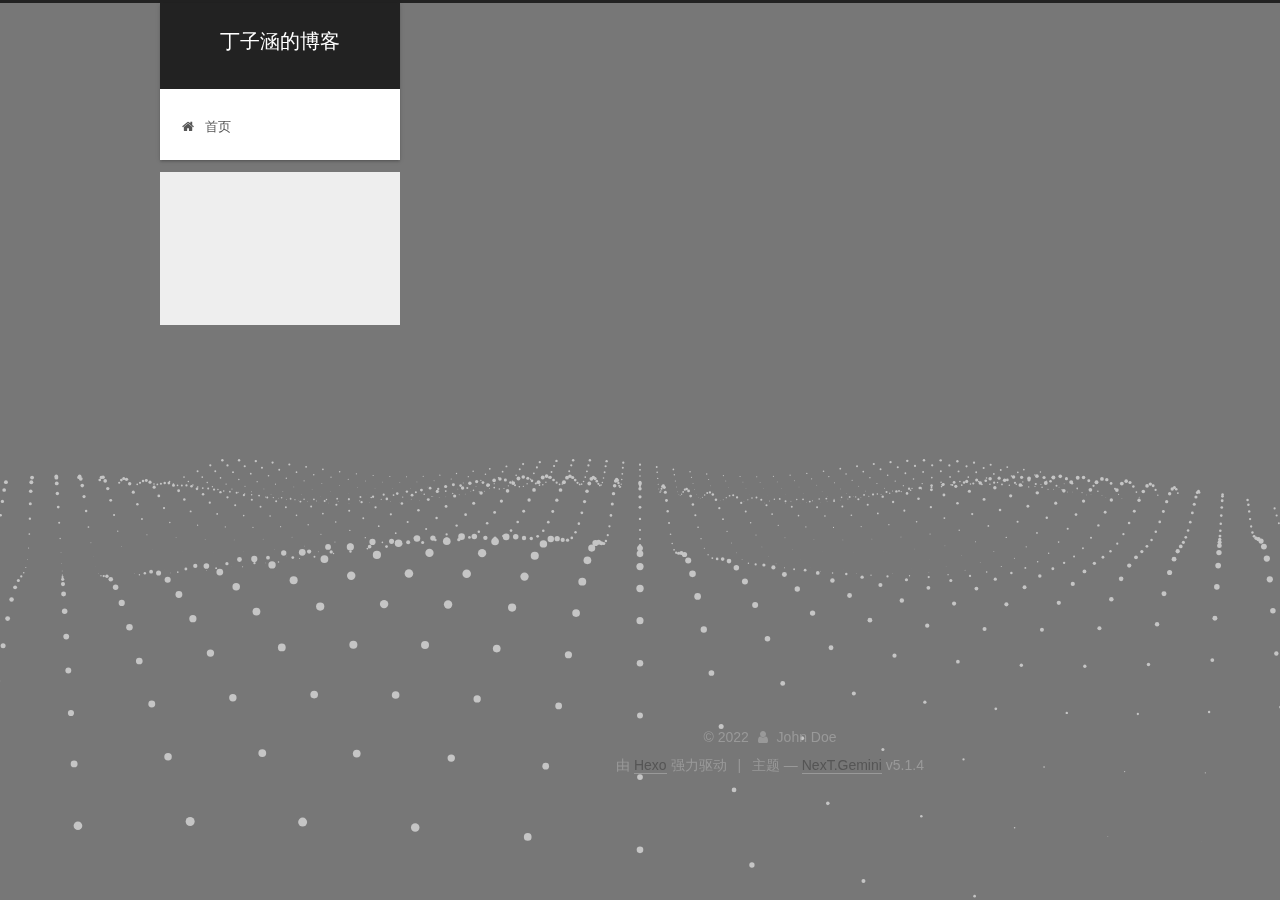
==== archives/index.html @ 31dbd3c7 "Site updated: 2022-12-07 21:01:22" ====
<!DOCTYPE html>



  


<html class="theme-next gemini use-motion" lang="zh-Hans">
<head>
  <meta charset="UTF-8"/>
<meta http-equiv="X-UA-Compatible" content="IE=edge" />
<meta name="viewport" content="width=device-width, initial-scale=1, maximum-scale=1"/>
<meta name="theme-color" content="#222">









<meta http-equiv="Cache-Control" content="no-transform" />
<meta http-equiv="Cache-Control" content="no-siteapp" />
















  
  
  <link href="/lib/fancybox/source/jquery.fancybox.css?v=2.1.5" rel="stylesheet" type="text/css" />







<link href="/lib/font-awesome/css/font-awesome.min.css?v=4.6.2" rel="stylesheet" type="text/css" />

<link href="/css/main.css?v=5.1.4" rel="stylesheet" type="text/css" />


  <link rel="apple-touch-icon" sizes="180x180" href="/images/apple-touch-icon-next.png?v=5.1.4">


  <link rel="icon" type="image/png" sizes="32x32" href="/images/nankai.jpg?v=5.1.4">


  <link rel="icon" type="image/png" sizes="16x16" href="/images/favicon-16x16-next.png?v=5.1.4">


  <link rel="mask-icon" href="/images/logo.svg?v=5.1.4" color="#222">





  <meta name="keywords" content="Hexo, NexT" />










<meta property="og:type" content="website">
<meta property="og:title" content="丁子涵的博客">
<meta property="og:url" content="http://example.com/archives/index.html">
<meta property="og:site_name" content="丁子涵的博客">
<meta property="og:locale">
<meta property="article:author" content="John Doe">
<meta name="twitter:card" content="summary">



<script type="text/javascript" id="hexo.configurations">
  var NexT = window.NexT || {};
  var CONFIG = {
    root: '',
    scheme: 'Gemini',
    version: '5.1.4',
    sidebar: {"position":"left","display":"post","offset":12,"b2t":false,"scrollpercent":true,"onmobile":false},
    fancybox: true,
    tabs: true,
    motion: {"enable":true,"async":false,"transition":{"post_block":"fadeIn","post_header":"slideDownIn","post_body":"slideDownIn","coll_header":"slideLeftIn","sidebar":"slideUpIn"}},
    duoshuo: {
      userId: '0',
      author: '博主'
    },
    algolia: {
      applicationID: '',
      apiKey: '',
      indexName: '',
      hits: {"per_page":10},
      labels: {"input_placeholder":"Search for Posts","hits_empty":"We didn't find any results for the search: ${query}","hits_stats":"${hits} results found in ${time} ms"}
    }
  };
</script>



  <link rel="canonical" href="http://example.com/archives/"/>





  <title>归档 | 丁子涵的博客</title>
  








<meta name="generator" content="Hexo 6.3.0"></head>

<body itemscope itemtype="http://schema.org/WebPage" lang="zh-Hans">

  
  
    
  

  <div class="container sidebar-position-left page-archive">
    <div class="headband"></div>

    <header id="header" class="header" itemscope itemtype="http://schema.org/WPHeader">
      <div class="header-inner"><div class="site-brand-wrapper">
  <div class="site-meta ">
    

    <div class="custom-logo-site-title">
      <a href="/"  class="brand" rel="start">
        <span class="logo-line-before"><i></i></span>
        <span class="site-title">丁子涵的博客</span>
        <span class="logo-line-after"><i></i></span>
      </a>
    </div>
      
        <p class="site-subtitle"></p>
      
  </div>

  <div class="site-nav-toggle">
    <button>
      <span class="btn-bar"></span>
      <span class="btn-bar"></span>
      <span class="btn-bar"></span>
    </button>
  </div>
</div>

<nav class="site-nav">
  

  
    <ul id="menu" class="menu">
      
        
        <li class="menu-item menu-item-home">
          <a href="/%20" rel="section">
            
              <i class="menu-item-icon fa fa-fw fa-home"></i> <br />
            
            首页
          </a>
        </li>
      

      
    </ul>
  

  
</nav>



 </div>
    </header>

    <main id="main" class="main">
      <div class="main-inner">
        <div class="content-wrap">
          <div id="content" class="content">
            

  
  
  
  <div class="post-block archive">
    <div id="posts" class="posts-collapse">
      <span class="archive-move-on"></span>

      <span class="archive-page-counter">
        
        
        
          
        
        嗯..! 目前共计 2 篇日志。 继续努力。
      </span>

      

        
        
        

        
          
          <div class="collection-title">
            <h1 class="archive-year" id="archive-year-2022">2022</h1>
          </div>
        
        

        

  <article class="post post-type-normal" itemscope itemtype="http://schema.org/Article">
    <header class="post-header">

      <h2 class="post-title">
        
            <a class="post-title-link" href="/2022/12/07/mynewpost/" itemprop="url">
              
                <span itemprop="name">Helen's blog</span>
              
            </a>
        
      </h2>

      <div class="post-meta">
        <time class="post-time" itemprop="dateCreated"
              datetime="2022-12-07T19:14:04+08:00"
              content="2022-12-07" >
          12-07
        </time>
      </div>

    </header>
  </article>



      

        
        
        

        
        

        

  <article class="post post-type-normal" itemscope itemtype="http://schema.org/Article">
    <header class="post-header">

      <h2 class="post-title">
        
            <a class="post-title-link" href="/2022/11/21/hello-world/" itemprop="url">
              
                <span itemprop="name">Hello World</span>
              
            </a>
        
      </h2>

      <div class="post-meta">
        <time class="post-time" itemprop="dateCreated"
              datetime="2022-11-21T16:57:08+08:00"
              content="2022-11-21" >
          11-21
        </time>
      </div>

    </header>
  </article>



      

    </div>
  </div>
  
  
  

  



          </div>
          


          

        </div>
        
          
  
  <div class="sidebar-toggle">
    <div class="sidebar-toggle-line-wrap">
      <span class="sidebar-toggle-line sidebar-toggle-line-first"></span>
      <span class="sidebar-toggle-line sidebar-toggle-line-middle"></span>
      <span class="sidebar-toggle-line sidebar-toggle-line-last"></span>
    </div>
  </div>

  <aside id="sidebar" class="sidebar">
    
    <div class="sidebar-inner">

      

      

      <section class="site-overview-wrap sidebar-panel sidebar-panel-active">
        <div class="site-overview">
          <div class="site-author motion-element" itemprop="author" itemscope itemtype="http://schema.org/Person">
            
              <p class="site-author-name" itemprop="name"></p>
              <p class="site-description motion-element" itemprop="description"></p>
          </div>

          <nav class="site-state motion-element">

            
              <div class="site-state-item site-state-posts">
              
                <a href="/archives">
              
                  <span class="site-state-item-count">2</span>
                  <span class="site-state-item-name">日志</span>
                </a>
              </div>
            

            

            

          </nav>

          

          
            <div class="links-of-author motion-element">
                
                  <span class="links-of-author-item">
                    <a href="https://weibo.com/u/6304980460/" target="_blank" title="weibo">
                      
                        <i class="fa fa-fw fa-weibo"></i>weibo</a>
                  </span>
                
                  <span class="links-of-author-item">
                    <a href="https://www.douyin.com/user/MS4wLjABAAAAg1bJteI4JPyxiLayATBi1pGFhakkEktY_SG-IRQ8HVo" target="_blank" title="tiktok">
                      
                        <i class="fa fa-fw fa-tiktok"></i>tiktok</a>
                  </span>
                
            </div>
          

          
          

          
          

          

        </div>
      </section>

      

      

    </div>
  </aside>


        
      </div>
    </main>

    <footer id="footer" class="footer">
      <div class="footer-inner">
        <div class="copyright">&copy; <span itemprop="copyrightYear">2022</span>
  <span class="with-love">
    <i class="fa fa-user"></i>
  </span>
  <span class="author" itemprop="copyrightHolder">John Doe</span>

  
</div>


  <div class="powered-by">由 <a class="theme-link" target="_blank" href="https://hexo.io">Hexo</a> 强力驱动</div>



  <span class="post-meta-divider">|</span>



  <div class="theme-info">主题 &mdash; <a class="theme-link" target="_blank" href="https://github.com/iissnan/hexo-theme-next">NexT.Gemini</a> v5.1.4</div>




        







        
      </div>
    </footer>

    
      <div class="back-to-top">
        <i class="fa fa-arrow-up"></i>
        
          <span id="scrollpercent"><span>0</span>%</span>
        
      </div>
    

    

  </div>

  

<script type="text/javascript">
  if (Object.prototype.toString.call(window.Promise) !== '[object Function]') {
    window.Promise = null;
  }
</script>









  




  
  









  
  
    <script type="text/javascript" src="/lib/jquery/index.js?v=2.1.3"></script>
  

  
  
    <script type="text/javascript" src="/lib/fastclick/lib/fastclick.min.js?v=1.0.6"></script>
  

  
  
    <script type="text/javascript" src="/lib/jquery_lazyload/jquery.lazyload.js?v=1.9.7"></script>
  

  
  
    <script type="text/javascript" src="/lib/velocity/velocity.min.js?v=1.2.1"></script>
  

  
  
    <script type="text/javascript" src="/lib/velocity/velocity.ui.min.js?v=1.2.1"></script>
  

  
  
    <script type="text/javascript" src="/lib/fancybox/source/jquery.fancybox.pack.js?v=2.1.5"></script>
  

  
  
    <script type="text/javascript" src="/lib/three/three.min.js"></script>
  

  
  
    <script type="text/javascript" src="/lib/three/three-waves.min.js"></script>
  


  


  <script type="text/javascript" src="/js/src/utils.js?v=5.1.4"></script>

  <script type="text/javascript" src="/js/src/motion.js?v=5.1.4"></script>



  
  


  <script type="text/javascript" src="/js/src/affix.js?v=5.1.4"></script>

  <script type="text/javascript" src="/js/src/schemes/pisces.js?v=5.1.4"></script>



  

  


  <script type="text/javascript" src="/js/src/bootstrap.js?v=5.1.4"></script>



  


  




	





  





  












  





  

  

  

  
  

  

  

  

</body>
</html>
---- css/main.css ----
/* normalize.css v3.0.2 | MIT License | git.io/normalize */
html {
  font-family: sans-serif; /* 1 */
  -ms-text-size-adjust: 100%; /* 2 */
  -webkit-text-size-adjust: 100%; /* 2 */
}
body {
  margin: 0;
}
article,
aside,
details,
figcaption,
figure,
footer,
header,
hgroup,
main,
menu,
nav,
section,
summary {
  display: block;
}
audio,
canvas,
progress,
video {
  display: inline-block; /* 1 */
  vertical-align: baseline; /* 2 */
}
audio:not([controls]) {
  display: none;
  height: 0;
}
[hidden],
template {
  display: none;
}
a {
  background-color: transparent;
}
a:active,
a:hover {
  outline: 0;
}
abbr[title] {
  border-bottom: 1px dotted;
}
b,
strong {
  font-weight: bold;
}
dfn {
  font-style: italic;
}
h1 {
  font-size: 2em;
  margin: 0.67em 0;
}
mark {
  background: #ff0;
  color: #000;
}
small {
  font-size: 80%;
}
sub,
sup {
  font-size: 75%;
  line-height: 0;
  position: relative;
  vertical-align: baseline;
}
sup {
  top: -0.5em;
}
sub {
  bottom: -0.25em;
}
img {
  border: 0;
}
svg:not(:root) {
  overflow: hidden;
}
figure {
  margin: 1em 40px;
}
hr {
  -moz-box-sizing: content-box;
  box-sizing: content-box;
  height: 0;
}
pre {
  overflow: auto;
}
code,
kbd,
pre,
samp {
  font-family: monospace, monospace;
  font-size: 1em;
}
button,
input,
optgroup,
select,
textarea {
  color: inherit; /* 1 */
  font: inherit; /* 2 */
  margin: 0; /* 3 */
}
button {
  overflow: visible;
}
button,
select {
  text-transform: none;
}
button,
html input[type="button"],
input[type="reset"],
input[type="submit"] {
  -webkit-appearance: button; /* 2 */
  cursor: pointer; /* 3 */
}
button[disabled],
html input[disabled] {
  cursor: default;
}
button::-moz-focus-inner,
input::-moz-focus-inner {
  border: 0;
  padding: 0;
}
input {
  line-height: normal;
}
input[type="checkbox"],
input[type="radio"] {
  box-sizing: border-box; /* 1 */
  padding: 0; /* 2 */
}
input[type="number"]::-webkit-inner-spin-button,
input[type="number"]::-webkit-outer-spin-button {
  height: auto;
}
input[type="search"] {
  -webkit-appearance: textfield; /* 1 */
  -moz-box-sizing: content-box;
  -webkit-box-sizing: content-box; /* 2 */
  box-sizing: content-box;
}
input[type="search"]::-webkit-search-cancel-button,
input[type="search"]::-webkit-search-decoration {
  -webkit-appearance: none;
}
fieldset {
  border: 1px solid #c0c0c0;
  margin: 0 2px;
  padding: 0.35em 0.625em 0.75em;
}
legend {
  border: 0; /* 1 */
  padding: 0; /* 2 */
}
textarea {
  overflow: auto;
}
optgroup {
  font-weight: bold;
}
table {
  border-collapse: collapse;
  border-spacing: 0;
}
td,
th {
  padding: 0;
}
::selection {
  background: #262a30;
  color: #fff;
}
body {
  position: relative;
  font-family: 'Lato', "PingFang SC", "Microsoft YaHei", sans-serif;
  font-size: 14px;
  line-height: 2;
  color: #555;
  background: #eee;
}
@media (max-width: 767px) {
  body {
    padding-right: 0 !important;
  }
}
@media (min-width: 768px) and (max-width: 991px) {
  body {
    padding-right: 0 !important;
  }
}
@media (min-width: 1600px) {
  body {
    font-size: 16px;
  }
}
h1,
h2,
h3,
h4,
h5,
h6 {
  margin: 0;
  padding: 0;
  font-weight: bold;
  line-height: 1.5;
  font-family: 'Lato', "PingFang SC", "Microsoft YaHei", sans-serif;
}
h2,
h3,
h4,
h5,
h6 {
  margin: 20px 0 15px;
}
h1 {
  font-size: 22px;
}
@media (max-width: 767px) {
  h1 {
    font-size: 18px;
  }
}
h2 {
  font-size: 20px;
}
@media (max-width: 767px) {
  h2 {
    font-size: 16px;
  }
}
h3 {
  font-size: 18px;
}
@media (max-width: 767px) {
  h3 {
    font-size: 14px;
  }
}
h4 {
  font-size: 16px;
}
@media (max-width: 767px) {
  h4 {
    font-size: 12px;
  }
}
h5 {
  font-size: 14px;
}
@media (max-width: 767px) {
  h5 {
    font-size: 10px;
  }
}
h6 {
  font-size: 12px;
}
@media (max-width: 767px) {
  h6 {
    font-size: 8px;
  }
}
p {
  margin: 0 0 20px 0;
}
a {
  color: #555;
  text-decoration: none;
  outline: none;
  border-bottom: 1px solid #999;
  word-wrap: break-word;
}
a:hover {
  color: #222;
  border-bottom-color: #222;
}
blockquote {
  margin: 0;
  padding: 0;
}
img {
  display: block;
  margin: auto;
  max-width: 100%;
  height: auto;
}
hr {
  margin: 40px 0;
  height: 3px;
  border: none;
  background-color: #ddd;
  background-image: repeating-linear-gradient(-45deg, #fff, #fff 4px, transparent 4px, transparent 8px);
}
blockquote {
  padding: 0 15px;
  color: #666;
  border-left: 4px solid #ddd;
}
blockquote cite::before {
  content: "-";
  padding: 0 5px;
}
dt {
  font-weight: 700;
}
dd {
  margin: 0;
  padding: 0;
}
kbd {
  border: 1px solid #ccc;
  border-radius: 0.2em;
  box-shadow: 0.1em 0.1em 0.2em rgba(0,0,0,0.1);
  background-color: #f9f9f9;
  font-family: inherit;
  background-image: -webkit-linear-gradient(top, #eee, #fff, #eee);
  padding: 0.1em 0.3em;
  white-space: nowrap;
}
.text-left {
  text-align: left;
}
.text-center {
  text-align: center;
}
.text-right {
  text-align: right;
}
.text-justify {
  text-align: justify;
}
.text-nowrap {
  white-space: nowrap;
}
.text-lowercase {
  text-transform: lowercase;
}
.text-uppercase {
  text-transform: uppercase;
}
.text-capitalize {
  text-transform: capitalize;
}
.center-block {
  display: block;
  margin-left: auto;
  margin-right: auto;
}
.clearfix:before,
.clearfix:after {
  content: " ";
  display: table;
}
.clearfix:after {
  clear: both;
}
.pullquote {
  width: 45%;
}
.pullquote.left {
  float: left;
  margin-left: 5px;
  margin-right: 10px;
}
.pullquote.right {
  float: right;
  margin-left: 10px;
  margin-right: 5px;
}
.affix.affix.affix {
  position: fixed;
}
.translation {
  margin-top: -20px;
  font-size: 14px;
  color: #999;
}
.scrollbar-measure {
  width: 100px;
  height: 100px;
  overflow: scroll;
  position: absolute;
  top: -9999px;
}
.use-motion .motion-element {
  opacity: 0;
}
table {
  margin: 20px 0;
  width: 100%;
  border-collapse: collapse;
  border-spacing: 0;
  border: 1px solid #ddd;
  font-size: 14px;
  table-layout: fixed;
  word-wrap: break-all;
}
table>tbody>tr:nth-of-type(odd) {
  background-color: #f9f9f9;
}
table>tbody>tr:hover {
  background-color: #f5f5f5;
}
caption,
th,
td {
  padding: 8px;
  text-align: left;
  vertical-align: middle;
  font-weight: normal;
}
th,
td {
  border-bottom: 3px solid #ddd;
  border-right: 1px solid #eee;
}
th {
  padding-bottom: 10px;
  font-weight: 700;
}
td {
  border-bottom-width: 1px;
}
html,
body {
  height: 100%;
}
.container {
  position: relative;
  min-height: 100%;
}
.header-inner {
  margin: 0 auto;
  padding: 100px 0 70px;
  width: calc(100% - 252px);
}
@media (min-width: 1600px) {
  .container .header-inner {
    width: 900px;
  }
}
.main {
  padding-bottom: 150px;
}
.main-inner {
  margin: 0 auto;
  width: calc(100% - 252px);
}
@media (min-width: 1600px) {
  .container .main-inner {
    width: 900px;
  }
}
.footer {
  position: absolute;
  left: 0;
  bottom: 0;
  width: 100%;
  min-height: 50px;
}
.footer-inner {
  box-sizing: border-box;
  margin: 20px auto;
  width: calc(100% - 252px);
}
@media (min-width: 1600px) {
  .container .footer-inner {
    width: 900px;
  }
}
pre,
.highlight {
  overflow: auto;
  margin: 20px 0;
  padding: 0;
  font-size: 13px;
  color: #4d4d4c;
  background: #f7f7f7;
  line-height: 1.6;
}
pre,
code {
  font-family: consolas, Menlo, "PingFang SC", "Microsoft YaHei", monospace;
}
code {
  padding: 2px 4px;
  word-wrap: break-word;
  color: #555;
  background: #eee;
  border-radius: 3px;
  font-size: 13px;
}
pre {
  padding: 10px;
}
pre code {
  padding: 0;
  color: #4d4d4c;
  background: none;
  text-shadow: none;
}
.highlight {
  border-radius: 1px;
}
.highlight pre {
  border: none;
  margin: 0;
  padding: 10px 0;
}
.highlight table {
  margin: 0;
  width: auto;
  border: none;
}
.highlight td {
  border: none;
  padding: 0;
}
.highlight figcaption {
  font-size: 1em;
  color: #4d4d4c;
  line-height: 1em;
  margin-bottom: 1em;
}
.highlight figcaption:before,
.highlight figcaption:after {
  content: " ";
  display: table;
}
.highlight figcaption:after {
  clear: both;
}
.highlight figcaption a {
  float: right;
  color: #4d4d4c;
}
.highlight figcaption a:hover {
  border-bottom-color: #4d4d4c;
}
.highlight .gutter pre {
  padding-left: 10px;
  padding-right: 10px;
  color: #869194;
  text-align: right;
  background-color: #eff2f3;
}
.highlight .code pre {
  width: 100%;
  padding-left: 10px;
  padding-right: 10px;
  background-color: #f7f7f7;
}
.highlight .line {
  height: 20px;
}
.gutter {
  -webkit-user-select: none;
  -moz-user-select: none;
  -ms-user-select: none;
  user-select: none;
}
.gist table {
  width: auto;
}
.gist table td {
  border: none;
}
pre .deletion {
  background: #fdd;
}
pre .addition {
  background: #dfd;
}
pre .meta {
  color: #8959a8;
}
pre .comment {
  color: #8e908c;
}
pre .variable,
pre .attribute,
pre .tag,
pre .regexp,
pre .ruby .constant,
pre .xml .tag .title,
pre .xml .pi,
pre .xml .doctype,
pre .html .doctype,
pre .css .id,
pre .css .class,
pre .css .pseudo {
  color: #c82829;
}
pre .number,
pre .preprocessor,
pre .built_in,
pre .literal,
pre .params,
pre .constant,
pre .command {
  color: #f5871f;
}
pre .ruby .class .title,
pre .css .rules .attribute,
pre .string,
pre .value,
pre .inheritance,
pre .header,
pre .ruby .symbol,
pre .xml .cdata,
pre .special,
pre .number,
pre .formula {
  color: #718c00;
}
pre .title,
pre .css .hexcolor {
  color: #3e999f;
}
pre .function,
pre .python .decorator,
pre .python .title,
pre .ruby .function .title,
pre .ruby .title .keyword,
pre .perl .sub,
pre .javascript .title,
pre .coffeescript .title {
  color: #4271ae;
}
pre .keyword,
pre .javascript .function {
  color: #8959a8;
}
.full-image.full-image.full-image.full-image {
  border: none;
  max-width: 100%;
  width: auto;
  margin: 20px auto 25px;
}
@media (min-width: 992px) {
  .full-image.full-image.full-image.full-image {
    max-width: none;
    width: 118%;
    margin: 0 -9%;
  }
}
.blockquote-center,
.page-home .post-type-quote blockquote,
.page-post-detail .post-type-quote blockquote {
  position: relative;
  margin: 40px 0;
  padding: 0;
  border-left: none;
  text-align: center;
}
.blockquote-center::before,
.page-home .post-type-quote blockquote::before,
.page-post-detail .post-type-quote blockquote::before,
.blockquote-center::after,
.page-home .post-type-quote blockquote::after,
.page-post-detail .post-type-quote blockquote::after {
  position: absolute;
  content: ' ';
  display: block;
  width: 100%;
  height: 24px;
  opacity: 0.2;
  background-repeat: no-repeat;
  background-position: 0 -6px;
  background-size: 22px 22px;
}
.blockquote-center::before,
.page-home .post-type-quote blockquote::before,
.page-post-detail .post-type-quote blockquote::before {
  top: -20px;
  background-image: url("../images/quote-l.svg");
  border-top: 1px solid #ccc;
}
.blockquote-center::after,
.page-home .post-type-quote blockquote::after,
.page-post-detail .post-type-quote blockquote::after {
  bottom: -20px;
  background-image: url("../images/quote-r.svg");
  border-bottom: 1px solid #ccc;
  background-position: 100% 8px;
}
.blockquote-center p,
.page-home .post-type-quote blockquote p,
.page-post-detail .post-type-quote blockquote p,
.blockquote-center div,
.page-home .post-type-quote blockquote div,
.page-post-detail .post-type-quote blockquote div {
  text-align: center;
}
.post .post-body .group-picture img {
  box-sizing: border-box;
  padding: 0 3px;
  border: none;
}
.post .group-picture-row {
  overflow: hidden;
  margin-top: 6px;
}
.post .group-picture-row:first-child {
  margin-top: 0;
}
.post .group-picture-column {
  float: left;
}
.page-post-detail .post-body .group-picture-column {
  float: none;
  margin-top: 10px;
  width: auto !important;
}
.page-post-detail .post-body .group-picture-column img {
  margin: 0 auto;
}
.page-archive .group-picture-container {
  overflow: hidden;
}
.page-archive .group-picture-row {
  float: left;
}
.page-archive .group-picture-row:first-child {
  margin-top: 6px;
}
.page-archive .group-picture-column {
  max-width: 150px;
  max-height: 150px;
}
.post-body .note {
  position: relative;
  padding: 15px;
  margin-bottom: 20px;
  border: 1px solid #eee;
  border-left-width: 5px;
  border-radius: 3px;
}
.post-body .note h2,
.post-body .note h3,
.post-body .note h4,
.post-body .note h5,
.post-body .note h6 {
  margin-top: 0;
  margin-bottom: 0;
  border-bottom: initial;
  padding-top: 0 !important;
}
.post-body .note p:first-child,
.post-body .note ul:first-child,
.post-body .note ol:first-child,
.post-body .note table:first-child,
.post-body .note pre:first-child,
.post-body .note blockquote:first-child {
  margin-top: 0;
}
.post-body .note p:last-child,
.post-body .note ul:last-child,
.post-body .note ol:last-child,
.post-body .note table:last-child,
.post-body .note pre:last-child,
.post-body .note blockquote:last-child {
  margin-bottom: 0;
}
.post-body .note.default {
  border-left-color: #777;
}
.post-body .note.default h2,
.post-body .note.default h3,
.post-body .note.default h4,
.post-body .note.default h5,
.post-body .note.default h6 {
  color: #777;
}
.post-body .note.primary {
  border-left-color: #6f42c1;
}
.post-body .note.primary h2,
.post-body .note.primary h3,
.post-body .note.primary h4,
.post-body .note.primary h5,
.post-body .note.primary h6 {
  color: #6f42c1;
}
.post-body .note.info {
  border-left-color: #428bca;
}
.post-body .note.info h2,
.post-body .note.info h3,
.post-body .note.info h4,
.post-body .note.info h5,
.post-body .note.info h6 {
  color: #428bca;
}
.post-body .note.success {
  border-left-color: #5cb85c;
}
.post-body .note.success h2,
.post-body .note.success h3,
.post-body .note.success h4,
.post-body .note.success h5,
.post-body .note.success h6 {
  color: #5cb85c;
}
.post-body .note.warning {
  border-left-color: #f0ad4e;
}
.post-body .note.warning h2,
.post-body .note.warning h3,
.post-body .note.warning h4,
.post-body .note.warning h5,
.post-body .note.warning h6 {
  color: #f0ad4e;
}
.post-body .note.danger {
  border-left-color: #d9534f;
}
.post-body .note.danger h2,
.post-body .note.danger h3,
.post-body .note.danger h4,
.post-body .note.danger h5,
.post-body .note.danger h6 {
  color: #d9534f;
}
.post-body .label {
  display: inline;
  padding: 0 2px;
  white-space: nowrap;
}
.post-body .label.default {
  background-color: #f0f0f0;
}
.post-body .label.primary {
  background-color: #efe6f7;
}
.post-body .label.info {
  background-color: #e5f2f8;
}
.post-body .label.success {
  background-color: #e7f4e9;
}
.post-body .label.warning {
  background-color: #fcf6e1;
}
.post-body .label.danger {
  background-color: #fae8eb;
}
.post-body .tabs {
  position: relative;
  display: block;
  margin-bottom: 20px;
  padding-top: 10px;
}
.post-body .tabs ul.nav-tabs {
  margin: 0;
  padding: 0;
  display: flex;
  margin-bottom: -1px;
}
@media (max-width: 413px) {
  .post-body .tabs ul.nav-tabs {
    display: block;
    margin-bottom: 5px;
  }
}
.post-body .tabs ul.nav-tabs li.tab {
  list-style-type: none !important;
  margin: 0 0.25em 0 0;
  border-top: 3px solid transparent;
  border-left: 1px solid transparent;
  border-right: 1px solid transparent;
}
@media (max-width: 413px) {
  .post-body .tabs ul.nav-tabs li.tab {
    margin: initial;
    border-top: 1px solid transparent;
    border-left: 3px solid transparent;
    border-right: 1px solid transparent;
    border-bottom: 1px solid transparent;
  }
}
.post-body .tabs ul.nav-tabs li.tab a {
  outline: 0;
  border-bottom: initial;
  display: block;
  line-height: 1.8em;
  padding: 0.25em 0.75em;
  transition-duration: 0.2s;
  transition-timing-function: ease-out;
  transition-delay: 0s;
}
.post-body .tabs ul.nav-tabs li.tab a i {
  width: 1.285714285714286em;
}
.post-body .tabs ul.nav-tabs li.tab.active {
  border-top: 3px solid #fc6423;
  border-left: 1px solid #ddd;
  border-right: 1px solid #ddd;
  background-color: #fff;
}
@media (max-width: 413px) {
  .post-body .tabs ul.nav-tabs li.tab.active {
    border-top: 1px solid #ddd;
    border-left: 3px solid #fc6423;
    border-right: 1px solid #ddd;
    border-bottom: 1px solid #ddd;
  }
}
.post-body .tabs ul.nav-tabs li.tab.active a {
  cursor: default;
  color: #555;
}
.post-body .tabs .tab-content {
  background-color: #fff;
}
.post-body .tabs .tab-content .tab-pane {
  border: 1px solid #ddd;
  padding: 20px 20px 0 20px;
}
.post-body .tabs .tab-content .tab-pane:not(.active) {
  display: none !important;
}
.post-body .tabs .tab-content .tab-pane.active {
  display: block !important;
}
.btn {
  display: inline-block;
  padding: 0 20px;
  font-size: 14px;
  color: #555;
  background: #fff;
  border: 2px solid #555;
  text-decoration: none;
  border-radius: 2px;
  transition-property: background-color;
  transition-duration: 0.2s;
  transition-timing-function: ease-in-out;
  transition-delay: 0s;
  line-height: 2;
}
.btn:hover {
  border-color: #222;
  color: #fff;
  background: #222;
}
.btn +.btn {
  margin: 0 0 8px 8px;
}
.btn .fa-fw {
  width: 1.285714285714286em;
  text-align: left;
}
.btn-bar {
  display: block;
  width: 22px;
  height: 2px;
  background: #555;
  border-radius: 1px;
}
.btn-bar+.btn-bar {
  margin-top: 4px;
}
.pagination {
  margin: 120px 0 40px;
  text-align: center;
  border-top: 1px solid #eee;
}
.page-number-basic,
.pagination .prev,
.pagination .next,
.pagination .page-number,
.pagination .space {
  display: inline-block;
  position: relative;
  top: -1px;
  margin: 0 10px;
  padding: 0 11px;
}
@media (max-width: 767px) {
  .page-number-basic,
  .pagination .prev,
  .pagination .next,
  .pagination .page-number,
  .pagination .space {
    margin: 0 5px;
  }
}
.pagination .prev,
.pagination .next,
.pagination .page-number {
  border-bottom: 0;
  border-top: 1px solid #eee;
  transition-property: border-color;
  transition-duration: 0.2s;
  transition-timing-function: ease-in-out;
  transition-delay: 0s;
}
.pagination .prev:hover,
.pagination .next:hover,
.pagination .page-number:hover {
  border-top-color: #222;
}
.pagination .space {
  padding: 0;
  margin: 0;
}
.pagination .prev {
  margin-left: 0;
}
.pagination .next {
  margin-right: 0;
}
.pagination .page-number.current {
  color: #fff;
  background: #ccc;
  border-top-color: #ccc;
}
@media (max-width: 767px) {
  .pagination {
    border-top: none;
  }
  .pagination .prev,
  .pagination .next,
  .pagination .page-number {
    margin-bottom: 10px;
    border-top: 0;
    border-bottom: 1px solid #eee;
    padding: 0 10px;
  }
  .pagination .prev:hover,
  .pagination .next:hover,
  .pagination .page-number:hover {
    border-bottom-color: #222;
  }
}
.comments {
  margin: 60px 20px 0;
}
.tag-cloud {
  text-align: center;
}
.tag-cloud a {
  display: inline-block;
  margin: 10px;
}
.back-to-top {
  box-sizing: border-box;
  position: fixed;
  bottom: -100px;
  right: 30px;
  z-index: 1050;
  padding: 0 6px;
  width: initial;
  background: #222;
  font-size: 12px;
  opacity: 0.6;
  color: #fff;
  cursor: pointer;
  text-align: center;
  -webkit-transform: translateZ(0);
  transition-property: bottom;
  transition-duration: 0.2s;
  transition-timing-function: ease-in-out;
  transition-delay: 0s;
}
@media (min-width: 768px) and (max-width: 991px) {
  .back-to-top {
    display: none !important;
  }
}
@media (max-width: 767px) {
  .back-to-top {
    display: none !important;
  }
}
.back-to-top.back-to-top-on {
  bottom: 30px;
}
.header {
  background: transparent;
}
.header-inner {
  position: relative;
}
.headband {
  height: 3px;
  background: #222;
}
.site-meta {
  margin: 0;
  text-align: center;
}
@media (max-width: 767px) {
  .site-meta {
    text-align: center;
  }
}
.brand {
  position: relative;
  display: inline-block;
  padding: 0 40px;
  color: #fff;
  background: #222;
  border-bottom: none;
}
.brand:hover {
  color: #fff;
}
.logo {
  display: inline-block;
  margin-right: 5px;
  line-height: 36px;
  vertical-align: top;
}
.site-title {
  display: inline-block;
  vertical-align: top;
  line-height: 36px;
  font-size: 20px;
  font-weight: normal;
  font-family: 'Lato', "PingFang SC", "Microsoft YaHei", sans-serif;
}
.site-subtitle {
  margin-top: 10px;
  font-size: 13px;
  color: #ddd;
}
.use-motion .brand {
  opacity: 0;
}
.use-motion .logo,
.use-motion .site-title,
.use-motion .site-subtitle {
  opacity: 0;
  position: relative;
  top: -10px;
}
.site-nav-toggle {
  display: none;
  position: absolute;
  top: 10px;
  left: 10px;
}
@media (max-width: 767px) {
  .site-nav-toggle {
    display: block;
  }
}
.site-nav-toggle button {
  margin-top: 2px;
  padding: 9px 10px;
  background: transparent;
  border: none;
}
@media (max-width: 767px) {
  .site-nav {
    display: none;
    margin: 0 -10px;
    padding: 0 10px;
    clear: both;
    border-top: 1px solid #ddd;
  }
}
@media (min-width: 768px) and (max-width: 991px) {
  .site-nav {
    display: block !important;
  }
}
@media (min-width: 992px) {
  .site-nav {
    display: block !important;
  }
}
.menu {
  margin-top: 20px;
  padding-left: 0;
  text-align: center;
}
.menu .menu-item {
  display: inline-block;
  margin: 0 10px;
  list-style: none;
}
@media screen and (max-width: 767px) {
  .menu .menu-item {
    margin-top: 10px;
  }
}
.menu .menu-item a {
  display: block;
  font-size: 13px;
  line-height: inherit;
  border-bottom: 1px solid transparent;
  transition-property: border-color;
  transition-duration: 0.2s;
  transition-timing-function: ease-in-out;
  transition-delay: 0s;
}
.menu .menu-item a:hover,
.menu-item-active a {
  border-bottom-color: #222;
}
.menu .menu-item .fa {
  margin-right: 5px;
}
.use-motion .menu-item {
  opacity: 0;
}
.post-body {
  font-family: 'Lato', "PingFang SC", "Microsoft YaHei", sans-serif;
}
@media (max-width: 767px) {
  .post-body {
    word-break: break-word;
  }
}
.post-body .fancybox img {
  display: block !important;
  margin: 0 auto;
  cursor: pointer;
  cursor: zoom-in;
  cursor: -webkit-zoom-in;
}
.post-body .image-caption,
.post-body .figure .caption {
  margin: -20px auto 15px;
  text-align: center;
  font-size: 14px;
  color: #999;
  font-weight: bold;
  line-height: 1;
}
.post-sticky-flag {
  display: inline-block;
  font-size: 16px;
  -ms-transform: rotate(30deg);
  -webkit-transform: rotate(30deg);
  -moz-transform: rotate(30deg);
  -ms-transform: rotate(30deg);
  -o-transform: rotate(30deg);
  transform: rotate(30deg);
}
.use-motion .post-block,
.use-motion .pagination,
.use-motion .comments {
  opacity: 0;
}
.use-motion .post-header {
  opacity: 0;
}
.use-motion .post-body {
  opacity: 0;
}
.use-motion .collection-title {
  opacity: 0;
}
.posts-expand {
  padding-top: 40px;
}
@media (max-width: 767px) {
  .posts-expand {
    margin: 0 20px;
  }
  .post-body pre .gutter pre {
    padding-right: 10px;
  }
  .post-body .highlight {
    margin-left: 0px;
    margin-right: 0px;
    padding: 0;
  }
  .post-body .highlight .gutter pre {
    padding-right: 10px;
  }
}
@media (min-width: 992px) {
  .posts-expand .post-body {
    text-align: justify;
  }
}
.posts-expand .post-body h2,
.posts-expand .post-body h3,
.posts-expand .post-body h4,
.posts-expand .post-body h5,
.posts-expand .post-body h6 {
  padding-top: 10px;
}
.posts-expand .post-body h2 .header-anchor,
.posts-expand .post-body h3 .header-anchor,
.posts-expand .post-body h4 .header-anchor,
.posts-expand .post-body h5 .header-anchor,
.posts-expand .post-body h6 .header-anchor {
  float: right;
  margin-left: 10px;
  color: #ccc;
  border-bottom-style: none;
  visibility: hidden;
}
.posts-expand .post-body h2 .header-anchor:hover,
.posts-expand .post-body h3 .header-anchor:hover,
.posts-expand .post-body h4 .header-anchor:hover,
.posts-expand .post-body h5 .header-anchor:hover,
.posts-expand .post-body h6 .header-anchor:hover {
  color: inherit;
}
.posts-expand .post-body h2:hover .header-anchor,
.posts-expand .post-body h3:hover .header-anchor,
.posts-expand .post-body h4:hover .header-anchor,
.posts-expand .post-body h5:hover .header-anchor,
.posts-expand .post-body h6:hover .header-anchor {
  visibility: visible;
}
.posts-expand .post-body ul li {
  list-style: circle;
}
.posts-expand .post-body img {
  box-sizing: border-box;
  margin: auto;
  padding: 3px;
  border: 1px solid #ddd;
}
.posts-expand .post-body .fancybox img {
  margin: 0 auto 25px;
}
@media (max-width: 767px) {
  .posts-collapse {
    margin: 0 20px;
  }
  .posts-collapse .post-title,
  .posts-collapse .post-meta {
    display: block;
    width: auto;
    text-align: left;
  }
}
.posts-collapse {
  position: relative;
  z-index: 1010;
  margin-left: 55px;
}
.posts-collapse::after {
  content: " ";
  position: absolute;
  top: 20px;
  left: 0;
  margin-left: -2px;
  width: 4px;
  height: 100%;
  background: #f5f5f5;
  z-index: -1;
}
@media (max-width: 767px) {
  .posts-collapse {
    margin: 0 20px;
  }
}
.posts-collapse .collection-title {
  position: relative;
  margin: 60px 0;
}
.posts-collapse .collection-title h1,
.posts-collapse .collection-title h2 {
  margin-left: 20px;
}
.posts-collapse .collection-title small {
  color: #bbb;
  margin-left: 5px;
}
.posts-collapse .collection-title::before {
  content: " ";
  position: absolute;
  left: 0;
  top: 50%;
  margin-left: -4px;
  margin-top: -4px;
  width: 8px;
  height: 8px;
  background: #bbb;
  border-radius: 50%;
}
.posts-collapse .post {
  margin: 30px 0;
}
.posts-collapse .post-header {
  position: relative;
  transition-duration: 0.2s;
  transition-timing-function: ease-in-out;
  transition-delay: 0s;
  transition-property: border;
  border-bottom: 1px dashed #ccc;
}
.posts-collapse .post-header::before {
  content: " ";
  position: absolute;
  left: 0;
  top: 12px;
  width: 6px;
  height: 6px;
  margin-left: -4px;
  background: #bbb;
  border-radius: 50%;
  border: 1px solid #fff;
  transition-duration: 0.2s;
  transition-timing-function: ease-in-out;
  transition-delay: 0s;
  transition-property: background;
}
.posts-collapse .post-header:hover {
  border-bottom-color: #666;
}
.posts-collapse .post-header:hover::before {
  background: #222;
}
.posts-collapse .post-meta {
  position: absolute;
  font-size: 12px;
  left: 20px;
  top: 5px;
}
.posts-collapse .post-comments-count {
  display: none;
}
.posts-collapse .post-title {
  margin-left: 60px;
  font-size: 16px;
  font-weight: normal;
  line-height: inherit;
}
.posts-collapse .post-title::after {
  margin-left: 3px;
  opacity: 0.6;
}
.posts-collapse .post-title a {
  color: #666;
  border-bottom: none;
}
.page-home .post-type-quote .post-header,
.page-post-detail .post-type-quote .post-header,
.page-home .post-type-quote .post-tags,
.page-post-detail .post-type-quote .post-tags {
  display: none;
}
.posts-expand .post-title {
  text-align: center;
  word-break: break-word;
  font-weight: 400;
}
.posts-expand .post-title-link {
  display: inline-block;
  position: relative;
  color: #555;
  border-bottom: none;
  line-height: 1.2;
  vertical-align: top;
}
.posts-expand .post-title-link::before {
  content: "";
  position: absolute;
  width: 100%;
  height: 2px;
  bottom: 0;
  left: 0;
  background-color: #000;
  visibility: hidden;
  -webkit-transform: scaleX(0);
  -moz-transform: scaleX(0);
  -ms-transform: scaleX(0);
  -o-transform: scaleX(0);
  transform: scaleX(0);
  transition-duration: 0.2s;
  transition-timing-function: ease-in-out;
  transition-delay: 0s;
}
.posts-expand .post-title-link:hover::before {
  visibility: visible;
  -webkit-transform: scaleX(1);
  -moz-transform: scaleX(1);
  -ms-transform: scaleX(1);
  -o-transform: scaleX(1);
  transform: scaleX(1);
}
.posts-expand .post-title-link .fa {
  font-size: 16px;
}
.posts-expand .post-meta {
  margin: 3px 0 60px 0;
  color: #999;
  font-family: 'Lato', "PingFang SC", "Microsoft YaHei", sans-serif;
  font-size: 12px;
  text-align: center;
}
.posts-expand .post-meta .post-category-list {
  display: inline-block;
  margin: 0;
  padding: 3px;
}
.posts-expand .post-meta .post-category-list-link {
  color: #999;
}
.posts-expand .post-meta .post-description {
  font-size: 14px;
  margin-top: 2px;
}
.post-meta-divider {
  margin: 0 0.5em;
}
.post-meta-item-icon {
  margin-right: 3px;
}
@media (min-width: 768px) and (max-width: 991px) {
  .post-meta-item-icon {
    display: inline-block;
  }
}
@media (max-width: 767px) {
  .post-meta-item-icon {
    display: inline-block;
  }
}
@media (min-width: 768px) and (max-width: 991px) {
  .post-meta-item-text {
    display: none;
  }
}
@media (max-width: 767px) {
  .post-meta-item-text {
    display: none;
  }
}
@media (max-width: 767px) {
  .posts-expand .post-comments-count {
    display: none;
  }
}
.post-button {
  margin-top: 40px;
}
.posts-expand .post-tags {
  margin-top: 40px;
  text-align: center;
}
.posts-expand .post-tags a {
  display: inline-block;
  margin-right: 10px;
  font-size: 13px;
}
.post-nav {
  display: table;
  margin-top: 15px;
  width: 100%;
  border-top: 1px solid #eee;
}
.post-nav-divider {
  display: table-cell;
  width: 10%;
}
.post-nav-item {
  display: table-cell;
  padding: 10px 0 0 0;
  width: 45%;
  vertical-align: top;
}
.post-nav-item a {
  position: relative;
  display: block;
  line-height: 25px;
  font-size: 14px;
  color: #555;
  border-bottom: none;
}
.post-nav-item a:hover {
  color: #222;
  border-bottom: none;
}
.post-nav-item a:active {
  top: 2px;
}
.post-nav-item .fa {
  position: absolute;
  top: 8px;
  left: 0;
  font-size: 12px;
}
.post-nav-next a {
  padding-left: 15px;
}
.post-nav-prev {
  text-align: right;
}
.post-nav-prev a {
  padding-right: 15px;
}
.post-nav-prev .fa {
  right: 0;
  left: auto;
}
.posts-expand .post-eof {
  display: block;
  margin: 80px auto 60px;
  width: 8%;
  height: 1px;
  background: #ccc;
  text-align: center;
}
.post:last-child .post-eof.post-eof.post-eof {
  display: none;
}
.post-gallery {
  display: table;
  table-layout: fixed;
  width: 100%;
  border-collapse: separate;
}
.post-gallery-row {
  display: table-row;
}
.post-gallery .post-gallery-img {
  display: table-cell;
  text-align: center;
  vertical-align: middle;
  border: none;
}
.post-gallery .post-gallery-img img {
  max-width: 100%;
  max-height: 100%;
  border: none;
}
.fancybox-close,
.fancybox-close:hover {
  border: none;
}
.rtl.post-body p,
.rtl.post-body a,
.rtl.post-body h1,
.rtl.post-body h2,
.rtl.post-body h3,
.rtl.post-body h4,
.rtl.post-body h5,
.rtl.post-body h6,
.rtl.post-body li,
.rtl.post-body ul,
.rtl.post-body ol {
  direction: rtl;
  font-family: UKIJ Ekran;
}
.rtl.post-title {
  font-family: UKIJ Ekran;
}
.sidebar {
  position: fixed;
  right: 0;
  top: 0;
  bottom: 0;
  width: 0;
  z-index: 1040;
  box-shadow: inset 0 2px 6px #000;
  background: #222;
  -webkit-transform: translateZ(0);
}
.sidebar a {
  color: #999;
  border-bottom-color: #555;
}
.sidebar a:hover {
  color: #eee;
}
@media (min-width: 768px) and (max-width: 991px) {
  .sidebar {
    display: none !important;
  }
}
@media (max-width: 767px) {
  .sidebar {
    display: none !important;
  }
}
.sidebar-inner {
  position: relative;
  padding: 20px 10px;
  color: #999;
  text-align: center;
}
.site-overview-wrap {
  overflow: hidden;
}
.site-overview {
  overflow-y: auto;
  overflow-x: hidden;
}
.sidebar-toggle {
  position: fixed;
  right: 30px;
  bottom: 45px;
  width: 14px;
  height: 14px;
  padding: 5px;
  background: #222;
  line-height: 0;
  z-index: 1050;
  cursor: pointer;
  -webkit-transform: translateZ(0);
}
@media (min-width: 768px) and (max-width: 991px) {
  .sidebar-toggle {
    display: none !important;
  }
}
@media (max-width: 767px) {
  .sidebar-toggle {
    display: none !important;
  }
}
.sidebar-toggle-line {
  position: relative;
  display: inline-block;
  vertical-align: top;
  height: 2px;
  width: 100%;
  background: #fff;
  margin-top: 3px;
}
.sidebar-toggle-line:first-child {
  margin-top: 0;
}
.site-author-image {
  display: block;
  margin: 0 auto;
  padding: 2px;
  max-width: 120px;
  height: auto;
  border: 1px solid #eee;
}
.site-author-name {
  margin: 0;
  text-align: center;
  color: #222;
  font-weight: 600;
}
.site-description {
  margin-top: 0;
  text-align: center;
  font-size: 13px;
  color: #999;
}
.site-state {
  overflow: hidden;
  line-height: 1.4;
  white-space: nowrap;
  text-align: center;
}
.site-state-item {
  display: inline-block;
  padding: 0 15px;
  border-left: 1px solid #eee;
}
.site-state-item:first-child {
  border-left: none;
}
.site-state-item a {
  border-bottom: none;
}
.site-state-item-count {
  display: block;
  text-align: center;
  color: inherit;
  font-weight: 600;
  font-size: 16px;
}
.site-state-item-name {
  font-size: 13px;
  color: #999;
}
.feed-link {
  margin-top: 20px;
}
.feed-link a {
  display: inline-block;
  padding: 0 15px;
  color: #fc6423;
  border: 1px solid #fc6423;
  border-radius: 4px;
}
.feed-link a i {
  color: #fc6423;
  font-size: 14px;
}
.feed-link a:hover {
  color: #fff;
  background: #fc6423;
}
.feed-link a:hover i {
  color: #fff;
}
.links-of-author {
  margin-top: 20px;
}
.links-of-author a {
  display: inline-block;
  vertical-align: middle;
  margin-right: 10px;
  margin-bottom: 10px;
  border-bottom-color: #555;
  font-size: 13px;
}
.links-of-author a:before {
  display: inline-block;
  vertical-align: middle;
  margin-right: 3px;
  content: " ";
  width: 4px;
  height: 4px;
  border-radius: 50%;
  background: #ffc981;
}
.links-of-blogroll {
  font-size: 13px;
}
.links-of-blogroll-title {
  margin-top: 20px;
  font-size: 14px;
  font-weight: 600;
}
.links-of-blogroll-list {
  margin: 0;
  padding: 0;
  list-style: none;
}
.links-of-blogroll-item {
  padding: 2px 10px;
}
.links-of-blogroll-item a {
  max-width: 280px;
  box-sizing: border-box;
  display: inline-block;
  overflow: hidden;
  white-space: nowrap;
  text-overflow: ellipsis;
}
.sidebar-nav {
  margin: 0 0 20px;
  padding-left: 0;
}
.sidebar-nav li {
  display: inline-block;
  cursor: pointer;
  border-bottom: 1px solid transparent;
  font-size: 14px;
  color: #555;
}
.sidebar-nav li:hover {
  color: #fc6423;
}
.page-post-detail .sidebar-nav-toc {
  padding: 0 5px;
}
.page-post-detail .sidebar-nav-overview {
  margin-left: 10px;
}
.sidebar-nav .sidebar-nav-active {
  color: #fc6423;
  border-bottom-color: #fc6423;
}
.sidebar-nav .sidebar-nav-active:hover {
  color: #fc6423;
}
.sidebar-panel {
  display: none;
}
.sidebar-panel-active {
  display: block;
}
.post-toc-empty {
  font-size: 14px;
  color: #666;
}
.post-toc-wrap {
  overflow: hidden;
}
.post-toc {
  overflow: auto;
}
.post-toc ol {
  margin: 0;
  padding: 0 2px 5px 10px;
  text-align: left;
  list-style: none;
  font-size: 14px;
}
.post-toc ol > ol {
  padding-left: 0;
}
.post-toc ol a {
  transition-duration: 0.2s;
  transition-timing-function: ease-in-out;
  transition-delay: 0s;
  transition-property: all;
  color: #666;
  border-bottom-color: #ccc;
}
.post-toc ol a:hover {
  color: #000;
  border-bottom-color: #000;
}
.post-toc .nav-item {
  overflow: hidden;
  text-overflow: ellipsis;
  text-align: justify;
  white-space: nowrap;
  line-height: 1.8;
}
.post-toc .nav .nav-child {
  display: none;
}
.post-toc .nav .active > .nav-child {
  display: block;
}
.post-toc .nav .active-current > .nav-child {
  display: block;
}
.post-toc .nav .active-current > .nav-child > .nav-item {
  display: block;
}
.post-toc .nav .active > a {
  color: #fc6423;
  border-bottom-color: #fc6423;
}
.post-toc .nav .active-current > a {
  color: #fc6423;
}
.post-toc .nav .active-current > a:hover {
  color: #fc6423;
}
.footer {
  font-size: 14px;
  color: #999;
}
.footer img {
  border: none;
}
.footer-inner {
  text-align: center;
}
.with-love {
  display: inline-block;
  margin: 0 5px;
}
.powered-by,
.theme-info {
  display: inline-block;
}
.cc-license {
  margin-top: 10px;
  text-align: center;
}
.cc-license .cc-opacity {
  opacity: 0.7;
  border-bottom: none;
}
.cc-license .cc-opacity:hover {
  opacity: 0.9;
}
.cc-license img {
  display: inline-block;
}
.theme-next #ds-thread #ds-reset {
  color: #555;
}
.theme-next #ds-thread #ds-reset .ds-replybox {
  margin-bottom: 30px;
}
.theme-next #ds-thread #ds-reset .ds-replybox .ds-avatar,
.theme-next #ds-reset .ds-avatar img {
  box-shadow: none;
}
.theme-next #ds-thread #ds-reset .ds-textarea-wrapper {
  border-color: #c7d4e1;
  background: none;
  border-top-right-radius: 3px;
  border-top-left-radius: 3px;
}
.theme-next #ds-thread #ds-reset .ds-textarea-wrapper textarea {
  height: 60px;
}
.theme-next #ds-reset .ds-rounded-top {
  border-radius: 0;
}
.theme-next #ds-thread #ds-reset .ds-post-toolbar {
  box-sizing: border-box;
  border: 1px solid #c7d4e1;
  background: #f6f8fa;
}
.theme-next #ds-thread #ds-reset .ds-post-options {
  height: 40px;
  border: none;
  background: none;
}
.theme-next #ds-thread #ds-reset .ds-toolbar-buttons {
  top: 11px;
}
.theme-next #ds-thread #ds-reset .ds-sync {
  top: 5px;
}
.theme-next #ds-thread #ds-reset .ds-post-button {
  top: 4px;
  right: 5px;
  width: 90px;
  height: 30px;
  border: 1px solid #c5ced7;
  border-radius: 3px;
  background-image: linear-gradient(#fbfbfc, #f5f7f9);
  color: #60676d;
}
.theme-next #ds-thread #ds-reset .ds-post-button:hover {
  background-position: 0 -30px;
  color: #60676d;
}
.theme-next #ds-thread #ds-reset .ds-comments-info {
  padding: 10px 0;
}
.theme-next #ds-thread #ds-reset .ds-sort {
  display: none;
}
.theme-next #ds-thread #ds-reset li.ds-tab a.ds-current {
  border: none;
  background: #f6f8fa;
  color: #60676d;
}
.theme-next #ds-thread #ds-reset li.ds-tab a.ds-current:hover {
  background-color: #e9f0f7;
  color: #60676d;
}
.theme-next #ds-thread #ds-reset li.ds-tab a {
  border-radius: 2px;
  padding: 5px;
}
.theme-next #ds-thread #ds-reset .ds-login-buttons p {
  color: #999;
  line-height: 36px;
}
.theme-next #ds-thread #ds-reset .ds-login-buttons .ds-service-list li {
  height: 28px;
}
.theme-next #ds-thread #ds-reset .ds-service-list a {
  background: none;
  padding: 5px;
  border: 1px solid;
  border-radius: 3px;
  text-align: center;
}
.theme-next #ds-thread #ds-reset .ds-service-list a:hover {
  color: #fff;
  background: #666;
}
.theme-next #ds-thread #ds-reset .ds-service-list .ds-weibo {
  color: #fc9b00;
  border-color: #fc9b00;
}
.theme-next #ds-thread #ds-reset .ds-service-list .ds-weibo:hover {
  background: #fc9b00;
}
.theme-next #ds-thread #ds-reset .ds-service-list .ds-qq {
  color: #60a3ec;
  border-color: #60a3ec;
}
.theme-next #ds-thread #ds-reset .ds-service-list .ds-qq:hover {
  background: #60a3ec;
}
.theme-next #ds-thread #ds-reset .ds-service-list .ds-renren {
  color: #2e7ac4;
  border-color: #2e7ac4;
}
.theme-next #ds-thread #ds-reset .ds-service-list .ds-renren:hover {
  background: #2e7ac4;
}
.theme-next #ds-thread #ds-reset .ds-service-list .ds-douban {
  color: #37994c;
  border-color: #37994c;
}
.theme-next #ds-thread #ds-reset .ds-service-list .ds-douban:hover {
  background: #37994c;
}
.theme-next #ds-thread #ds-reset .ds-service-list .ds-kaixin {
  color: #fef20d;
  border-color: #fef20d;
}
.theme-next #ds-thread #ds-reset .ds-service-list .ds-kaixin:hover {
  background: #fef20d;
}
.theme-next #ds-thread #ds-reset .ds-service-list .ds-netease {
  color: #f00;
  border-color: #f00;
}
.theme-next #ds-thread #ds-reset .ds-service-list .ds-netease:hover {
  background: #f00;
}
.theme-next #ds-thread #ds-reset .ds-service-list .ds-sohu {
  color: #ffcb05;
  border-color: #ffcb05;
}
.theme-next #ds-thread #ds-reset .ds-service-list .ds-sohu:hover {
  background: #ffcb05;
}
.theme-next #ds-thread #ds-reset .ds-service-list .ds-baidu {
  color: #2831e0;
  border-color: #2831e0;
}
.theme-next #ds-thread #ds-reset .ds-service-list .ds-baidu:hover {
  background: #2831e0;
}
.theme-next #ds-thread #ds-reset .ds-service-list .ds-google {
  color: #166bec;
  border-color: #166bec;
}
.theme-next #ds-thread #ds-reset .ds-service-list .ds-google:hover {
  background: #166bec;
}
.theme-next #ds-thread #ds-reset .ds-service-list .ds-weixin {
  color: #00ce0d;
  border-color: #00ce0d;
}
.theme-next #ds-thread #ds-reset .ds-service-list .ds-weixin:hover {
  background: #00ce0d;
}
.theme-next #ds-thread #ds-reset .ds-service-list .ds-more-services {
  border: none;
}
.theme-next #ds-thread #ds-reset .ds-service-list .ds-more-services:hover {
  background: none;
}
.theme-next #ds-reset .duoshuo-ua-admin {
  display: inline-block;
  color: #f00;
}
.theme-next #ds-reset .duoshuo-ua-platform,
.theme-next #ds-reset .duoshuo-ua-browser {
  color: #ccc;
}
.theme-next #ds-reset .duoshuo-ua-platform .fa,
.theme-next #ds-reset .duoshuo-ua-browser .fa {
  display: inline-block;
  margin-right: 3px;
}
.theme-next #ds-reset .duoshuo-ua-separator {
  display: inline-block;
  margin-left: 5px;
}
.theme-next .this_ua {
  background-color: #ccc !important;
  border-radius: 4px;
  padding: 0 5px !important;
  margin: 1px 1px !important;
  border: 1px solid #bbb !important;
  color: #fff;
  display: inline-block !important;
}
.theme-next .this_ua.admin {
  background-color: #d9534f !important;
  border-color: #d9534f !important;
}
.theme-next .this_ua.platform.iOS,
.theme-next .this_ua.platform.Mac,
.theme-next .this_ua.platform.Windows {
  background-color: #39b3d7 !important;
  border-color: #46b8da !important;
}
.theme-next .this_ua.platform.Linux {
  background-color: #3a3a3a !important;
  border-color: #1f1f1f !important;
}
.theme-next .this_ua.platform.Android {
  background-color: #00c47d !important;
  border-color: #01b171 !important;
}
.theme-next .this_ua.browser.Mobile,
.theme-next .this_ua.browser.Chrome {
  background-color: #5cb85c !important;
  border-color: #4cae4c !important;
}
.theme-next .this_ua.browser.Firefox {
  background-color: #f0ad4e !important;
  border-color: #eea236 !important;
}
.theme-next .this_ua.browser.Maxthon,
.theme-next .this_ua.browser.IE {
  background-color: #428bca !important;
  border-color: #357ebd !important;
}
.theme-next .this_ua.browser.baidu,
.theme-next .this_ua.browser.UCBrowser,
.theme-next .this_ua.browser.Opera {
  background-color: #d9534f !important;
  border-color: #d43f3a !important;
}
.theme-next .this_ua.browser.Android,
.theme-next .this_ua.browser.QQBrowser {
  background-color: #78ace9 !important;
  border-color: #4cae4c !important;
}
.post-spread {
  margin-top: 20px;
  text-align: center;
}
.jiathis_style {
  display: inline-block;
}
.jiathis_style a {
  border: none;
}
.fa {
  font-family: FontAwesome !important;
}
.post-spread {
  margin-top: 20px;
  text-align: center;
}
.bdshare-slide-button-box a {
  border: none;
}
.bdsharebuttonbox {
  display: inline-block;
}
.bdsharebuttonbox a {
  border: none;
}
.local-search-pop-overlay {
  position: fixed;
  width: 100%;
  height: 100%;
  top: 0;
  left: 0;
  z-index: 2080;
  background-color: rgba(0,0,0,0.3);
}
.local-search-popup {
  display: none;
  position: fixed;
  top: 10%;
  left: 50%;
  margin-left: -350px;
  width: 700px;
  height: 80%;
  padding: 0;
  background: #fff;
  color: #333;
  z-index: 9999;
  border-radius: 5px;
}
@media (max-width: 767px) {
  .local-search-popup {
    padding: 0;
    top: 0;
    left: 0;
    margin: 0;
    width: 100%;
    height: 100%;
    border-radius: 0;
  }
}
.local-search-popup ul.search-result-list {
  padding: 0;
  margin: 0 5px;
}
.local-search-popup p.search-result {
  border-bottom: 1px dashed #ccc;
  padding: 5px 0;
}
.local-search-popup a.search-result-title {
  font-weight: bold;
  font-size: 16px;
}
.local-search-popup .search-keyword {
  border-bottom: 1px dashed #f00;
  font-weight: bold;
  color: #f00;
}
.local-search-popup .local-search-header {
  padding: 5px;
  height: 36px;
  background: #f5f5f5;
  border-top-left-radius: 5px;
  border-top-right-radius: 5px;
}
.local-search-popup #local-search-result {
  overflow: auto;
  position: relative;
  padding: 5px 25px;
  height: calc(100% - 55px);
}
.local-search-popup .local-search-input-wrapper {
  display: inline-block;
  width: calc(100% - 90px);
  height: 36px;
  line-height: 36px;
  padding: 0 5px;
}
.local-search-popup .local-search-input-wrapper input {
  padding: 8px 0;
  height: 20px;
  display: block;
  width: 100%;
  outline: none;
  border: none;
  background: transparent;
  vertical-align: middle;
}
.local-search-popup .search-icon,
.local-search-popup .popup-btn-close {
  display: inline-block;
  font-size: 18px;
  color: #999;
  height: 36px;
  width: 18px;
  padding-left: 10px;
  padding-right: 10px;
}
.local-search-popup .search-icon {
  float: left;
}
.local-search-popup .popup-btn-close {
  border-left: 1px solid #eee;
  float: right;
  cursor: pointer;
}
.local-search-popup #no-result {
  position: absolute;
  left: 50%;
  top: 50%;
  -webkit-transform: translate(-50%, -50%);
  -webkit-transform: translate(-50%, -50%);
  -moz-transform: translate(-50%, -50%);
  -ms-transform: translate(-50%, -50%);
  -o-transform: translate(-50%, -50%);
  transform: translate(-50%, -50%);
  color: #ccc;
}
.site-uv,
.site-pv,
.page-pv {
  display: inline-block;
}
.site-uv .busuanzi-value,
.site-pv .busuanzi-value,
.page-pv .busuanzi-value {
  margin: 0 5px;
}
.site-uv {
  margin-right: 10px;
}
.site-uv::after {
  content: "|";
  padding-left: 10px;
}
.page-archive .archive-page-counter {
  position: relative;
  top: 3px;
  left: 20px;
}
@media (max-width: 767px) {
  .page-archive .archive-page-counter {
    top: 5px;
  }
}
.page-archive .posts-collapse .archive-move-on {
  position: absolute;
  top: 11px;
  left: 0;
  margin-left: -6px;
  width: 10px;
  height: 10px;
  opacity: 0.5;
  background: #555;
  border: 1px solid #fff;
  border-radius: 50%;
}
.category-all-page .category-all-title {
  text-align: center;
}
.category-all-page .category-all {
  margin-top: 20px;
}
.category-all-page .category-list {
  margin: 0;
  padding: 0;
  list-style: none;
}
.category-all-page .category-list-item {
  margin: 5px 10px;
}
.category-all-page .category-list-count {
  color: #bbb;
}
.category-all-page .category-list-count:before {
  display: inline;
  content: " (";
}
.category-all-page .category-list-count:after {
  display: inline;
  content: ") ";
}
.category-all-page .category-list-child {
  padding-left: 10px;
}
#schedule ul#event-list {
  padding-left: 30px;
}
#schedule ul#event-list hr {
  margin: 20px 0 45px 0 !important;
  background: #222;
}
#schedule ul#event-list hr:after {
  display: inline-block;
  content: 'NOW';
  background: #222;
  color: #fff;
  font-weight: bold;
  text-align: right;
  padding: 0 5px;
}
#schedule ul#event-list li.event {
  margin: 20px 0px;
  background: #f9f9f9;
  padding-left: 10px;
  min-height: 40px;
}
#schedule ul#event-list li.event h2.event-summary {
  margin: 0;
  padding-bottom: 3px;
}
#schedule ul#event-list li.event h2.event-summary:before {
  display: inline-block;
  font-family: FontAwesome;
  font-size: 8px;
  content: '\f111';
  vertical-align: middle;
  margin-right: 25px;
  color: #bbb;
}
#schedule ul#event-list li.event span.event-relative-time {
  display: inline-block;
  font-size: 12px;
  font-weight: 400;
  padding-left: 12px;
  color: #bbb;
}
#schedule ul#event-list li.event span.event-details {
  display: block;
  color: #bbb;
  margin-left: 56px;
  padding-top: 3px;
  padding-bottom: 6px;
  text-indent: -24px;
  line-height: 18px;
}
#schedule ul#event-list li.event span.event-details:before {
  text-indent: 0;
  display: inline-block;
  width: 14px;
  font-family: FontAwesome;
  text-align: center;
  margin-right: 9px;
  color: #bbb;
}
#schedule ul#event-list li.event span.event-details.event-location:before {
  content: '\f041';
}
#schedule ul#event-list li.event span.event-details.event-duration:before {
  content: '\f017';
}
#schedule ul#event-list li.event-past {
  background: #fcfcfc;
}
#schedule ul#event-list li.event-past > * {
  opacity: 0.6;
}
#schedule ul#event-list li.event-past h2.event-summary {
  color: #bbb;
}
#schedule ul#event-list li.event-past h2.event-summary:before {
  color: #dfdfdf;
}
#schedule ul#event-list li.event-now {
  background: #222;
  color: #fff;
  padding: 15px 0 15px 10px;
}
#schedule ul#event-list li.event-now h2.event-summary:before {
  -webkit-transform: scale(1.2);
  -moz-transform: scale(1.2);
  -ms-transform: scale(1.2);
  -o-transform: scale(1.2);
  transform: scale(1.2);
  color: #fff;
  animation: dot-flash 1s alternate infinite ease-in-out;
}
#schedule ul#event-list li.event-now * {
  color: #fff !important;
}
@-moz-keyframes dot-flash {
  from {
    opacity: 1;
    -webkit-transform: scale(1.1);
    -moz-transform: scale(1.1);
    -ms-transform: scale(1.1);
    -o-transform: scale(1.1);
    transform: scale(1.1);
  }
  to {
    opacity: 0;
    -webkit-transform: scale(1);
    -moz-transform: scale(1);
    -ms-transform: scale(1);
    -o-transform: scale(1);
    transform: scale(1);
  }
}
@-webkit-keyframes dot-flash {
  from {
    opacity: 1;
    -webkit-transform: scale(1.1);
    -moz-transform: scale(1.1);
    -ms-transform: scale(1.1);
    -o-transform: scale(1.1);
    transform: scale(1.1);
  }
  to {
    opacity: 0;
    -webkit-transform: scale(1);
    -moz-transform: scale(1);
    -ms-transform: scale(1);
    -o-transform: scale(1);
    transform: scale(1);
  }
}
@-o-keyframes dot-flash {
  from {
    opacity: 1;
    -webkit-transform: scale(1.1);
    -moz-transform: scale(1.1);
    -ms-transform: scale(1.1);
    -o-transform: scale(1.1);
    transform: scale(1.1);
  }
  to {
    opacity: 0;
    -webkit-transform: scale(1);
    -moz-transform: scale(1);
    -ms-transform: scale(1);
    -o-transform: scale(1);
    transform: scale(1);
  }
}
@keyframes dot-flash {
  from {
    opacity: 1;
    -webkit-transform: scale(1.1);
    -moz-transform: scale(1.1);
    -ms-transform: scale(1.1);
    -o-transform: scale(1.1);
    transform: scale(1.1);
  }
  to {
    opacity: 0;
    -webkit-transform: scale(1);
    -moz-transform: scale(1);
    -ms-transform: scale(1);
    -o-transform: scale(1);
    transform: scale(1);
  }
}
.page-post-detail .sidebar-toggle-line {
  background: #fc6423;
}
.page-post-detail .comments {
  overflow: hidden;
}
.header {
  position: relative;
  margin: 0 auto;
  width: 75%;
}
@media (min-width: 768px) and (max-width: 991px) {
  .header {
    width: auto;
  }
}
@media (max-width: 767px) {
  .header {
    width: auto;
  }
}
.header-inner {
  position: absolute;
  top: 0;
  overflow: hidden;
  padding: 0;
  width: 240px;
  background: #fff;
  box-shadow: 0 2px 2px 0 rgba(0,0,0,0.12), 0 3px 1px -2px rgba(0,0,0,0.06), 0 1px 5px 0 rgba(0,0,0,0.12);
  border-radius: initial;
}
@media (min-width: 1600px) {
  .container .header-inner {
    width: 240px;
  }
}
@media (min-width: 768px) and (max-width: 991px) {
  .header-inner {
    position: relative;
    width: auto;
    border-radius: initial;
  }
}
@media (max-width: 767px) {
  .header-inner {
    position: relative;
    width: auto;
    border-radius: initial;
  }
}
.main:before,
.main:after {
  content: " ";
  display: table;
}
.main:after {
  clear: both;
}
@media (min-width: 768px) and (max-width: 991px) {
  .main {
    padding-bottom: 100px;
  }
}
@media (max-width: 767px) {
  .main {
    padding-bottom: 100px;
  }
}
.container .main-inner {
  width: 75%;
}
@media (min-width: 768px) and (max-width: 991px) {
  .container .main-inner {
    width: auto;
  }
}
@media (max-width: 767px) {
  .container .main-inner {
    width: auto;
  }
}
.content-wrap {
  float: right;
  box-sizing: border-box;
  padding: 40px;
  width: calc(100% - 252px);
  background: #fff;
  min-height: 700px;
  box-shadow: 0 2px 2px 0 rgba(0,0,0,0.12), 0 3px 1px -2px rgba(0,0,0,0.06), 0 1px 5px 0 rgba(0,0,0,0.12);
  border-radius: initial;
}
@media (min-width: 768px) and (max-width: 991px) {
  .content-wrap {
    width: 100%;
    padding: 20px;
    border-radius: initial;
  }
}
@media (max-width: 767px) {
  .content-wrap {
    width: 100%;
    padding: 20px;
    min-height: auto;
    border-radius: initial;
  }
}
.sidebar {
  position: static;
  float: left;
  margin-top: 300px;
  width: 240px;
  background: #eee;
  box-shadow: none;
}
@media (min-width: 768px) and (max-width: 991px) {
  .sidebar {
    display: none;
  }
}
@media (max-width: 767px) {
  .sidebar {
    display: none;
  }
}
.sidebar-toggle {
  display: none;
}
.footer-inner {
  width: 75%;
  padding-left: 260px;
}
@media (min-width: 768px) and (max-width: 991px) {
  .footer-inner {
    width: auto;
    padding-left: 0 !important;
    padding-right: 0 !important;
  }
}
@media (max-width: 767px) {
  .footer-inner {
    width: auto;
    padding-left: 0 !important;
    padding-right: 0 !important;
  }
}
.sidebar-position-right .header-inner {
  right: 0;
}
.sidebar-position-right .content-wrap {
  float: left;
}
.sidebar-position-right .sidebar {
  float: right;
}
.sidebar-position-right .footer-inner {
  padding-left: 0;
  padding-right: 260px;
}
.site-brand-wrapper {
  position: relative;
}
.site-meta {
  padding: 20px 0;
  color: #fff;
  background: #222;
}
@media (min-width: 768px) and (max-width: 991px) {
  .site-meta {
    box-shadow: 0 0 16px rgba(0,0,0,0.5);
  }
}
@media (max-width: 767px) {
  .site-meta {
    box-shadow: 0 0 16px rgba(0,0,0,0.5);
  }
}
.brand {
  padding: 0;
  background: none;
}
.brand:hover {
  color: #fff;
}
.site-subtitle {
  margin: 10px 10px 0;
  font-weight: initial;
}
.site-search form {
  display: none;
}
.site-nav {
  border-top: none;
}
@media (min-width: 768px) and (max-width: 991px) {
  .site-nav {
    display: none !important;
  }
}
@media (min-width: 768px) and (max-width: 991px) {
  .site-nav-on {
    display: block !important;
  }
}
.menu .menu-item {
  display: block;
  margin: 0;
}
.menu .menu-item a {
  position: relative;
  box-sizing: border-box;
  padding: 5px 20px;
  text-align: left;
  line-height: inherit;
  transition-property: background-color;
  transition-duration: 0.2s;
  transition-timing-function: ease-in-out;
  transition-delay: 0s;
}
.menu .menu-item a:hover,
.menu-item-active a {
  background: #f9f9f9;
  border-bottom-color: #fff;
}
.menu .menu-item br {
  display: none;
}
.menu-item-active a:after {
  content: " ";
  position: absolute;
  top: 50%;
  margin-top: -3px;
  right: 15px;
  width: 6px;
  height: 6px;
  border-radius: 50%;
  background-color: #bbb;
}
.btn-bar {
  background-color: #fff;
}
.site-nav-toggle {
  left: 20px;
  top: 50%;
  -webkit-transform: translateY(-50%);
  -webkit-transform: translateY(-50%);
  -moz-transform: translateY(-50%);
  -ms-transform: translateY(-50%);
  -o-transform: translateY(-50%);
  transform: translateY(-50%);
}
@media (min-width: 768px) and (max-width: 991px) {
  .site-nav-toggle {
    display: block;
  }
}
.use-motion .sidebar .motion-element {
  opacity: 1;
}
.sidebar {
  margin-left: -100%;
  right: auto;
  bottom: auto;
  -webkit-transform: none;
}
.sidebar-inner {
  box-sizing: border-box;
  width: 240px;
  color: #555;
  background: #fff;
  box-shadow: 0 2px 2px 0 rgba(0,0,0,0.12), 0 3px 1px -2px rgba(0,0,0,0.06), 0 1px 5px 0 rgba(0,0,0,0.12), 0 -1px 0.5px 0 rgba(0,0,0,0.09);
  border-radius: initial;
  opacity: 0;
}
.sidebar-inner.affix {
  position: fixed;
  top: 12px;
}
.sidebar-inner.affix-bottom {
  position: absolute;
}
.site-overview {
  text-align: left;
}
.site-author:before,
.site-author:after {
  content: " ";
  display: table;
}
.site-author:after {
  clear: both;
}
.sidebar a {
  color: #555;
}
.sidebar a:hover {
  color: #222;
}
.site-state-item {
  padding: 0 10px;
}
.links-of-author-item a:before {
  display: none;
}
.links-of-author-item a {
  border-bottom: none;
  text-decoration: underline;
}
.feed-link {
  border-top: 1px dotted #ccc;
  border-bottom: 1px dotted #ccc;
  text-align: center;
}
.feed-link a {
  display: block;
  color: #fc6423;
  border: none;
}
.feed-link a:hover {
  background: none;
  color: #e34603;
}
.feed-link a:hover i {
  color: #e34603;
}
.links-of-author {
  display: flex;
  flex-wrap: wrap;
  justify-content: center;
}
.links-of-author-item {
  margin: 5px 0 0;
  width: 50%;
}
.links-of-author-item a {
  max-width: 216px;
  box-sizing: border-box;
  display: inline-block;
  margin-right: 0;
  margin-bottom: 0;
  padding: 0 5px;
  overflow: hidden;
  white-space: nowrap;
  text-overflow: ellipsis;
}
.links-of-author-item a {
  display: block;
  text-decoration: none;
}
.links-of-author-item a:hover {
  border-radius: 4px;
  background: #eee;
}
.links-of-author-item .fa {
  margin-right: 2px;
  font-size: 16px;
}
.links-of-author-item .fa-globe {
  font-size: 15px;
}
.links-of-blogroll {
  text-align: center;
  margin-top: 20px;
  padding: 3px 0 0;
  border-top: 1px dotted #ccc;
}
.links-of-blogroll-title {
  margin-top: 0;
}
.links-of-blogroll-item {
  padding: 0;
}
.links-of-blogroll-inline:before,
.links-of-blogroll-inline:after {
  content: " ";
  display: table;
}
.links-of-blogroll-inline:after {
  clear: both;
}
.links-of-blogroll-inline .links-of-blogroll-item {
  margin: 5px 0 0;
  width: 50%;
  display: inline-block;
  width: unset;
}
.links-of-blogroll-inline .links-of-blogroll-item a {
  max-width: 216px;
  box-sizing: border-box;
  display: inline-block;
  margin-right: 0;
  margin-bottom: 0;
  padding: 0 5px;
  overflow: hidden;
  white-space: nowrap;
  text-overflow: ellipsis;
}
.content-wrap {
  padding: initial;
  background: initial;
  box-shadow: initial;
  border-radius: initial;
}
.post-block {
  padding: 40px;
  background: #fff;
  box-shadow: 0 2px 2px 0 rgba(0,0,0,0.12), 0 3px 1px -2px rgba(0,0,0,0.06), 0 1px 5px 0 rgba(0,0,0,0.12);
  border-radius: initial;
}
#posts > article + article .post-block {
  margin-top: 12px;
  box-shadow: 0 2px 2px 0 rgba(0,0,0,0.12), 0 3px 1px -2px rgba(0,0,0,0.06), 0 1px 5px 0 rgba(0,0,0,0.12), 0 -1px 0.5px 0 rgba(0,0,0,0.09);
  border-radius: initial;
}
.comments {
  padding: 40px;
  margin: initial;
  margin-top: 12px;
  background: #fff;
  box-shadow: 0 2px 2px 0 rgba(0,0,0,0.12), 0 3px 1px -2px rgba(0,0,0,0.06), 0 1px 5px 0 rgba(0,0,0,0.12), 0 -1px 0.5px 0 rgba(0,0,0,0.09);
  border-radius: initial;
}
.posts-expand {
  padding-top: initial;
}
.post-nav-divider {
  width: 4%;
}
.post-nav-item {
  width: 48%;
}
.post-eof,
.post-spread {
  display: none !important;
}
.pagination {
  margin: 12px 0 0;
  border-top: initial;
  background: #fff;
  box-shadow: 0 2px 2px 0 rgba(0,0,0,0.12), 0 3px 1px -2px rgba(0,0,0,0.06), 0 1px 5px 0 rgba(0,0,0,0.12), 0 -1px 0.5px 0 rgba(0,0,0,0.09);
  border-radius: initial;
  padding: 10px 0 10px;
}
.pagination .prev,
.pagination .next,
.pagination .page-number {
  margin-bottom: initial;
  top: initial;
}
.main {
  padding-bottom: initial;
}
.footer {
  bottom: auto;
}
.post-header h1,
.post-header h2 {
  margin: initial;
}
.posts-expand .post-title-link {
  line-height: inherit;
}
.posts-expand .post-title {
  font-size: 1.7em;
}
.post-body h1 {
  font-size: 1.6em;
  border-bottom: 1px solid #eee;
}
.post-body h2 {
  font-size: 1.45em;
  border-bottom: 1px solid #eee;
}
.post-body h3 {
  font-size: 1.3em;
  border-bottom: 1px dotted #eee;
}
.post-body h4 {
  font-size: 1.2em;
}
.post-body h5 {
  font-size: 1.07em;
}
.post-body h6 {
  font-size: 1.03em;
}
@media (min-width: 768px) and (max-width: 991px) {
  .content-wrap {
    padding: 10px;
  }
  .posts-expand {
    margin: initial;
  }
  .posts-expand .post-button {
    margin-top: 20px;
  }
  .post-block {
    padding: 20px;
    box-shadow: 0 2px 2px 0 rgba(0,0,0,0.12), 0 3px 1px -2px rgba(0,0,0,0.06), 0 1px 5px 0 rgba(0,0,0,0.12), 0 -1px 0.5px 0 rgba(0,0,0,0.09);
    border-radius: initial;
  }
  #posts > article + article .post-block {
    margin-top: 10px;
  }
  .comments {
    margin-top: 10px;
    padding: 10px 20px;
  }
  .pagination {
    margin: 10px 0 0;
  }
}
@media (max-width: 767px) {
  .content-wrap {
    padding: 8px;
  }
  .posts-expand {
    margin: initial;
  }
  .posts-expand .post-button {
    margin-top: 12px;
  }
  .posts-expand img {
    padding: initial !important;
  }
  .post-block {
    padding: 12px;
    min-height: auto;
    box-shadow: 0 2px 2px 0 rgba(0,0,0,0.12), 0 3px 1px -2px rgba(0,0,0,0.06), 0 1px 5px 0 rgba(0,0,0,0.12), 0 -1px 0.5px 0 rgba(0,0,0,0.09);
    border-radius: initial;
  }
  #posts > article + article .post-block {
    margin-top: 8px;
  }
  .comments {
    margin-top: 8px;
    padding: 0 12px;
  }
  .pagination {
    margin: 8px 0 0;
  }
}
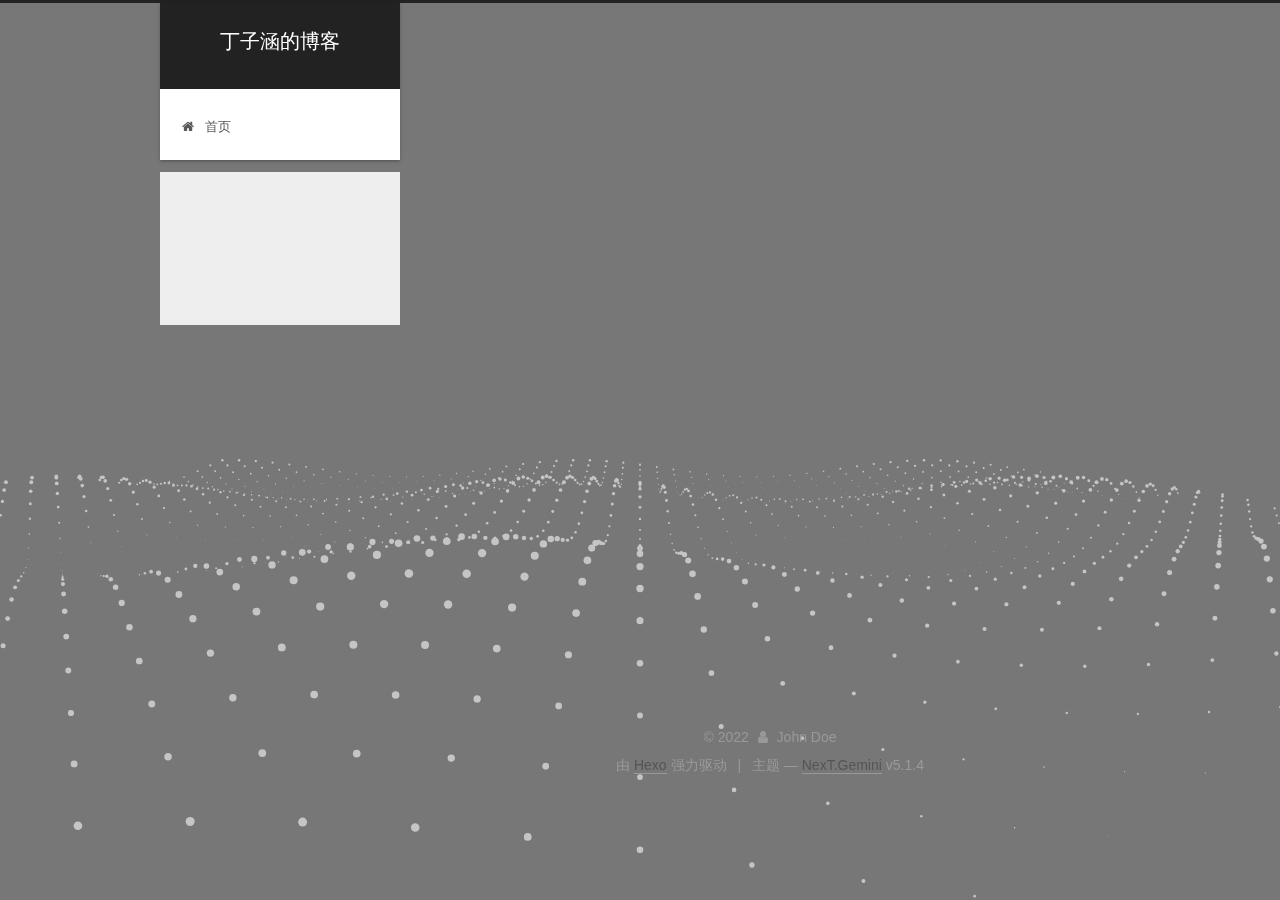
==== commit 4e5c43f4: "Site updated: 2022-12-07 21:03:49" ====
--- a/archives/index.html
+++ b/archives/index.html
@@ -376,7 +376,7 @@
                   </span>
                 
                   <span class="links-of-author-item">
-                    <a href="https://www.douyin.com/user/MS4wLjABAAAAg1bJteI4JPyxiLayATBi1pGFhakkEktY_SG-IRQ8HVo" target="_blank" title="tiktok">
+                    <a href="https://www.douyin.com" target="_blank" title="tiktok">
                       
                         <i class="fa fa-fw fa-tiktok"></i>tiktok</a>
                   </span>
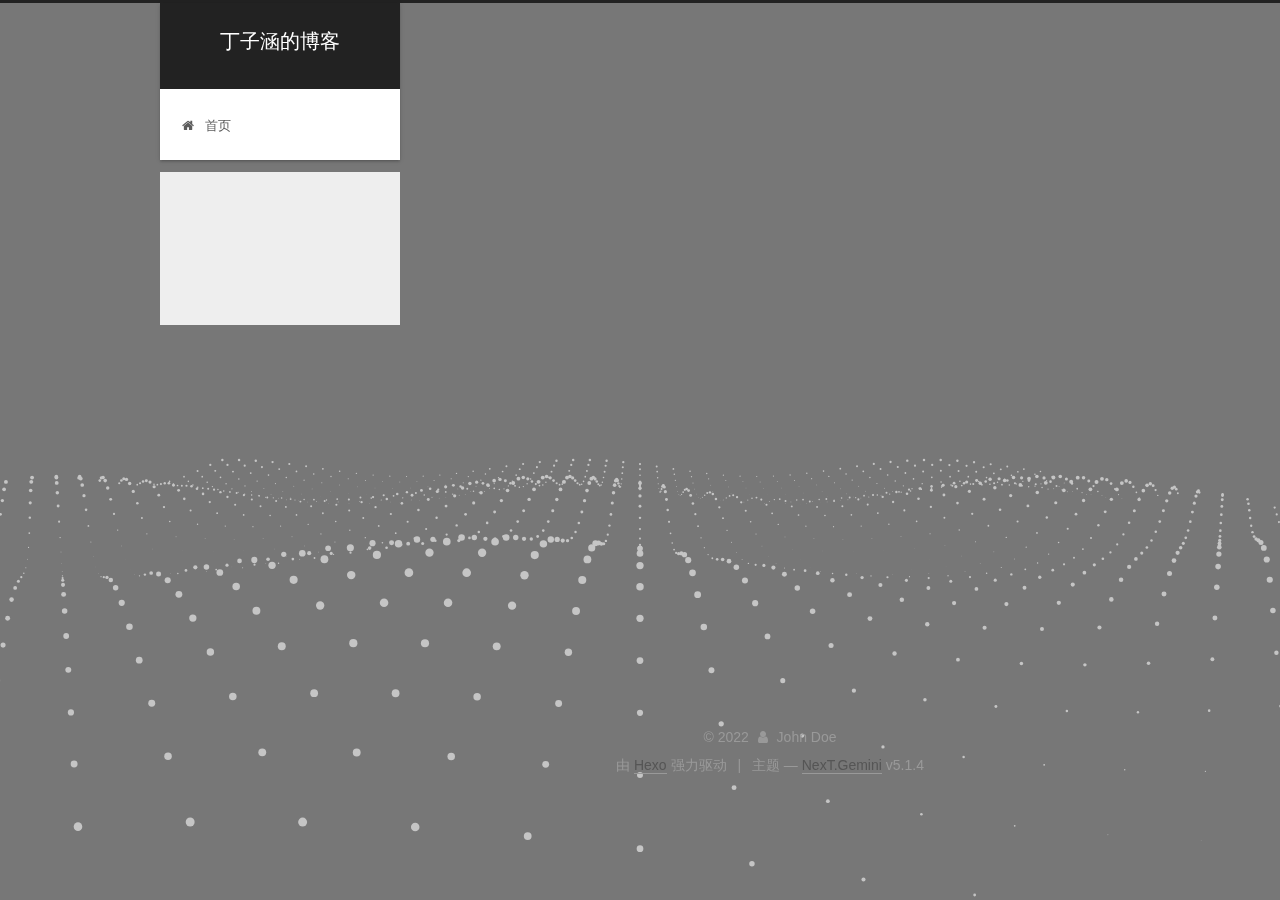
==== commit 783f6b6b: "Site updated: 2022-12-07 21:20:18" ====
--- a/archives/index.html
+++ b/archives/index.html
@@ -375,12 +375,6 @@
                         <i class="fa fa-fw fa-weibo"></i>weibo</a>
                   </span>
                 
-                  <span class="links-of-author-item">
-                    <a href="https://www.douyin.com" target="_blank" title="tiktok">
-                      
-                        <i class="fa fa-fw fa-tiktok"></i>tiktok</a>
-                  </span>
-                
             </div>
           
 
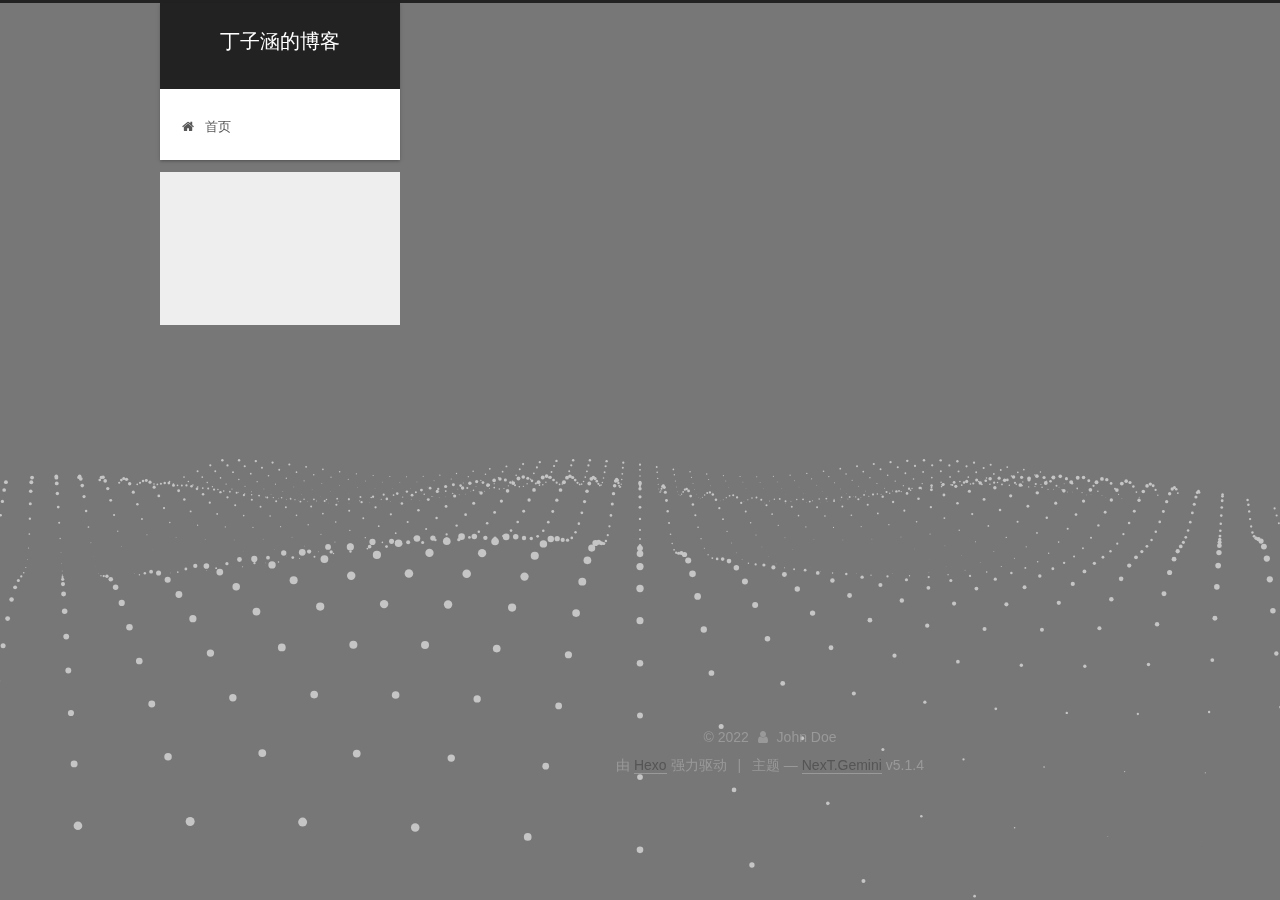
==== commit c7418b06: "Site updated: 2022-12-07 21:25:31" ====
--- a/archives/index.html
+++ b/archives/index.html
@@ -217,7 +217,7 @@
         
           
         
-        嗯..! 目前共计 2 篇日志。 继续努力。
+        嗯..! 目前共计 1 篇日志。 继续努力。
       </span>
 
       
@@ -264,43 +264,6 @@
 
       
 
-        
-        
-        
-
-        
-        
-
-        
-
-  <article class="post post-type-normal" itemscope itemtype="http://schema.org/Article">
-    <header class="post-header">
-
-      <h2 class="post-title">
-        
-            <a class="post-title-link" href="/2022/11/21/hello-world/" itemprop="url">
-              
-                <span itemprop="name">Hello World</span>
-              
-            </a>
-        
-      </h2>
-
-      <div class="post-meta">
-        <time class="post-time" itemprop="dateCreated"
-              datetime="2022-11-21T16:57:08+08:00"
-              content="2022-11-21" >
-          11-21
-        </time>
-      </div>
-
-    </header>
-  </article>
-
-
-
-      
-
     </div>
   </div>
   
@@ -352,7 +315,7 @@
               
                 <a href="/archives">
               
-                  <span class="site-state-item-count">2</span>
+                  <span class="site-state-item-count">1</span>
                   <span class="site-state-item-name">日志</span>
                 </a>
               </div>
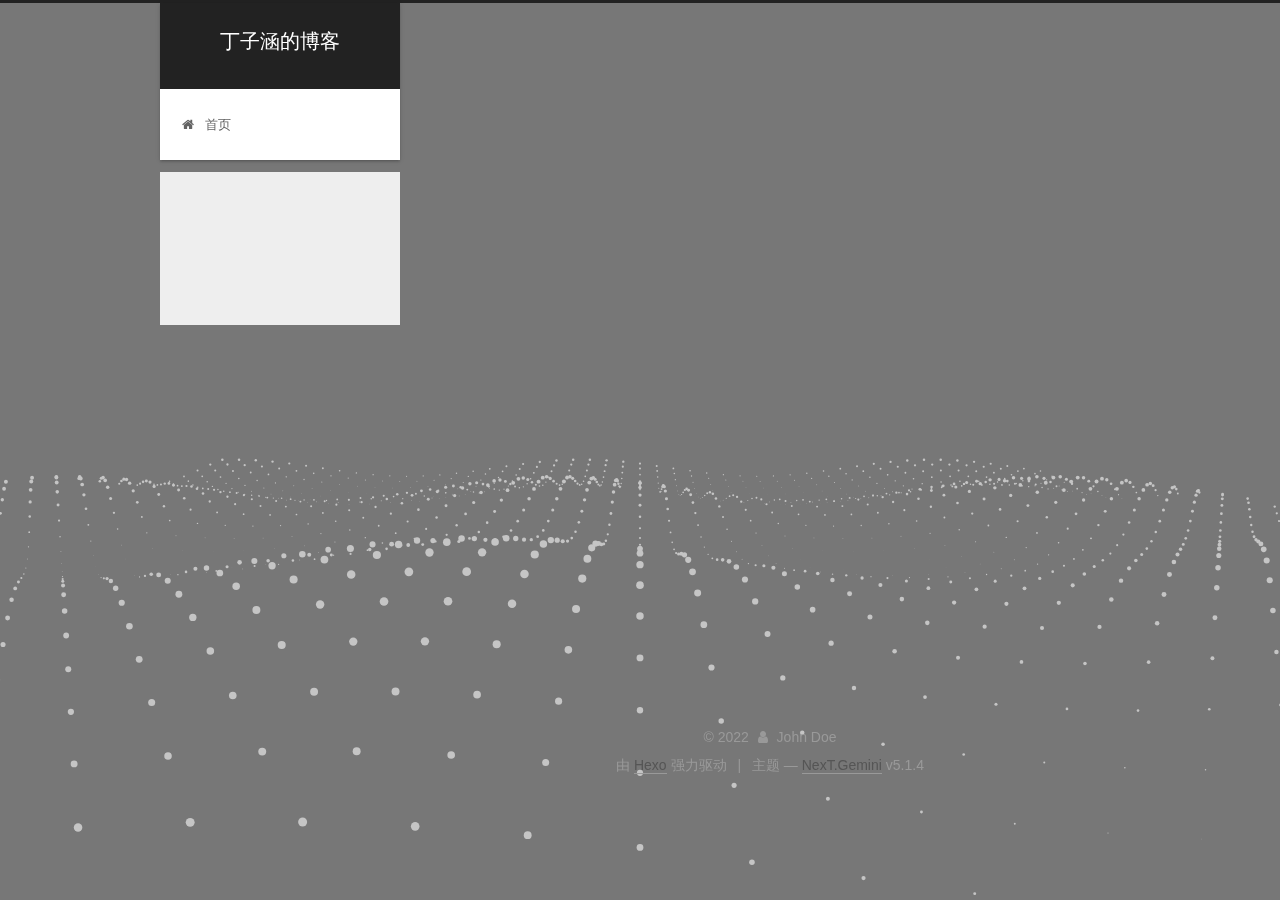
==== commit 56d28a3e: "Site updated: 2022-12-07 22:30:40" ====
--- a/archives/index.html
+++ b/archives/index.html
@@ -338,6 +338,12 @@
                         <i class="fa fa-fw fa-weibo"></i>weibo</a>
                   </span>
                 
+                  <span class="links-of-author-item">
+                    <a href="https://www.xiaohongshu.com/user/profile/5af82141e8ac2b29616fc3d6?xhsshare=WeixinSession&appuid=623ffb2d000000002102701a&apptime=1669650524" target="_blank" title="小红书">
+                      
+                        <i class="fa fa-fw fa-xiaohongshu"></i>小红书</a>
+                  </span>
+                
             </div>
           
 
--- a/css/main.css
+++ b/css/main.css
@@ -1823,7 +1823,7 @@
   width: 4px;
   height: 4px;
   border-radius: 50%;
-  background: #ffc981;
+  background: #9c2dff;
 }
 .links-of-blogroll {
   font-size: 13px;
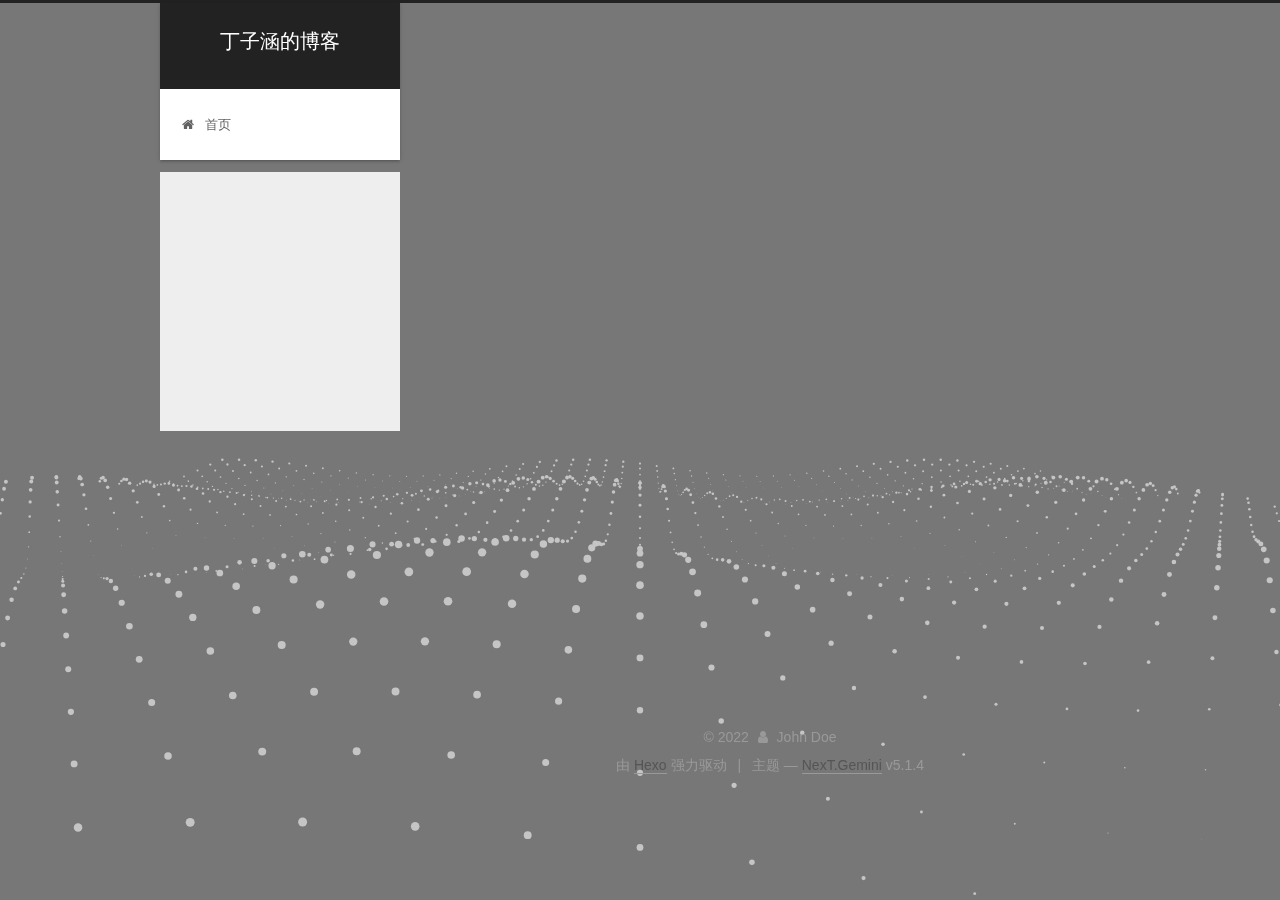
==== commit 2c66e8b0: "Site updated: 2022-12-07 22:35:40" ====
--- a/archives/index.html
+++ b/archives/index.html
@@ -353,6 +353,8 @@
           
           
 
+<iframe frameborder="no" border="0" marginwidth="0" marginheight="0" width=330 height=86 src="//music.163.com/outchain/player?type=2&id=1952522264&auto=1&height=66"></iframe>
+
           
 
         </div>
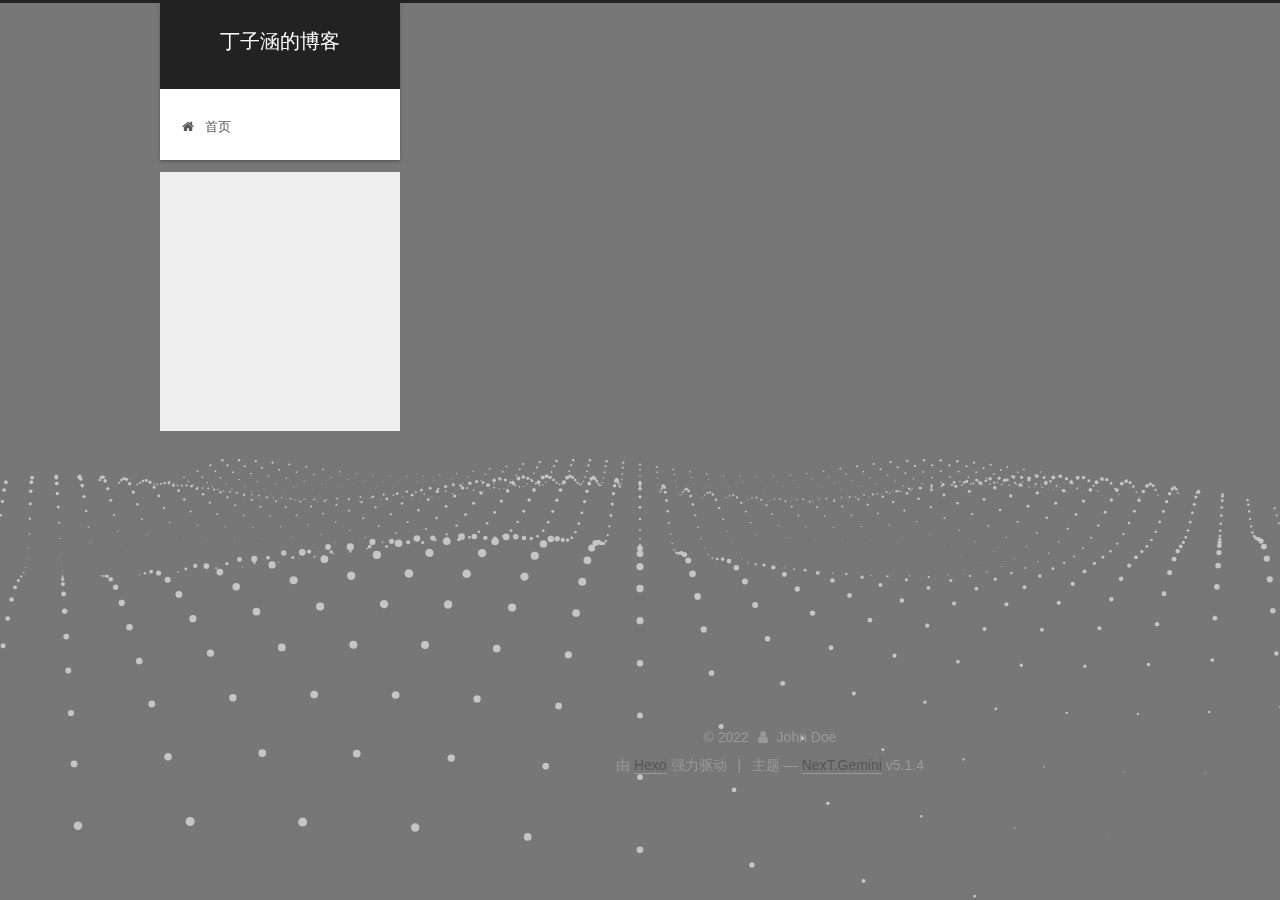
==== commit 1268f91c: "Site updated: 2022-12-07 23:21:30" ====
--- a/archives/index.html
+++ b/archives/index.html
@@ -341,7 +341,7 @@
                   <span class="links-of-author-item">
                     <a href="https://www.xiaohongshu.com/user/profile/5af82141e8ac2b29616fc3d6?xhsshare=WeixinSession&appuid=623ffb2d000000002102701a&apptime=1669650524" target="_blank" title="小红书">
                       
-                        <i class="fa fa-fw fa-xiaohongshu"></i>小红书</a>
+                        <i class="fa fa-fw fa-book"></i>小红书</a>
                   </span>
                 
             </div>
